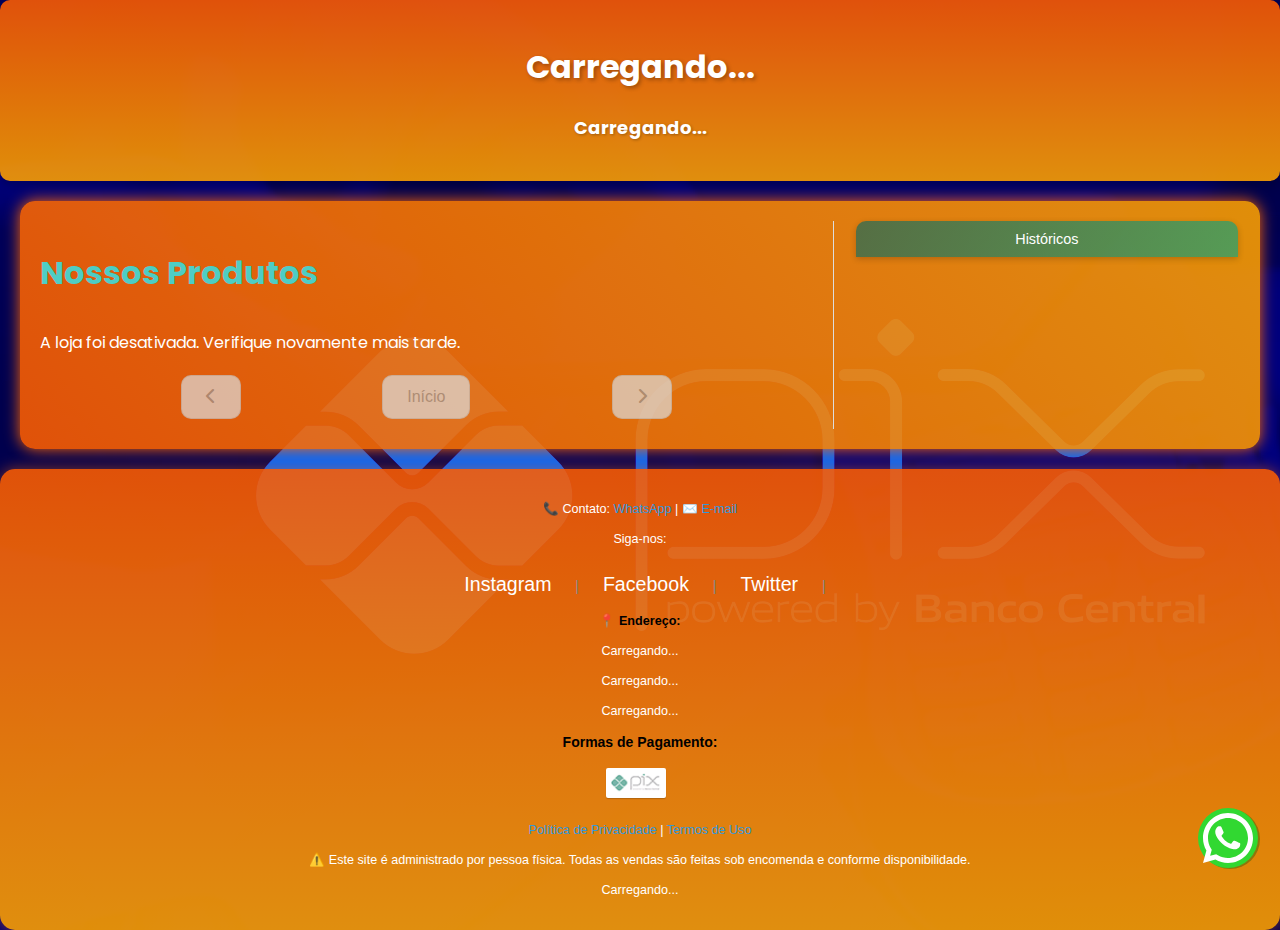
==== loja.html @ d0d1028d "Loja de TESTE(BETA)" ====
<!DOCTYPE html>
<html lang="pt-BR">

<head>
    <meta charset="UTF-8">
    <meta name="viewport" content="width=device-width, initial-scale=1.0">
    <meta property="og:site_name" content="MeuPix/Loja">
	<meta property="article:author" content="@DaviMaTaeus">
    <meta property="og:description" content="Compre produtos exclusivos na nossa loja online! Carrinho fácil, checkout rápido e histórico de pedidos. Pague com Pix!">
    <meta property="og:image" content="pagamentos.files/imagens/metaTag.png">
    <meta property="og:locale" content="pt_BR">
    <meta property="og:type" content="website">
    <meta name="theme-color" content="#ffa200e0">
    
    <link rel="icon" href="pagamentos.files/imagens/favicon.png" type="image/png">
    <link href="pagamentos.files/imagens/favicon.png" rel="shortcut icon" type="image/png">

    <title>Meu Pix - Loja online</title>
    <!-- Fontes -->
    <link rel="preconnect" href="https://fonts.googleapis.com">
    <link rel="preconnect" href="https://fonts.gstatic.com" crossorigin>
    <link href="https://fonts.googleapis.com/css2?family=Poppins:wght@300;400;500;600;700&display=swap" rel="stylesheet">
    <!-- Ícones -->
    <link rel="stylesheet" href="https://cdnjs.cloudflare.com/ajax/libs/font-awesome/6.0.0/css/all.min.css"
    integrity="sha512-9usAa10IRO0HhonpyAIVpjrylPvoDwiPUiKdWk5t3PyolY1cOd4DSE0Ga+ri4AuTroPR5aQvXU9xC6qOPnzFeg=="
    crossorigin="anonymous" referrerpolicy="no-referrer" />

    <style>
    /* Cores Globais */
    :root {
    --primary-color: #ff6b6b;
    --secondary-color: #4ecdc4;
    --text-color: #ffffff;
    --background-color: #f9f9f9;
    --light-gray: #ddd;
    --success-color: #2ecc71;
    --error-color: #e74c3c;
    --floating-cart-bg: linear-gradient(47deg, #ffa200e0, #ff5d00e0);
}

    /* Estilos Globais */
    body {
    background-image: url(pagamentos.files/imagens/capa-pix.png);
    font-family: 'Poppins', sans-serif;
    background-color: var(--background-color);
    color: var(--text-color);
    line-height: 1.6;
    margin: 0;
    padding: 0;
}


    /* Header Styles */
    header {
    text-align: center;
    background: linear-gradient(360deg, #ffa200e0, #ff5d00e0);
    padding: 20px;
    border-radius: 10px;
    box-shadow: 0px 4px 8px rgba(0, 0, 0, 0.2);
}

    header img {
    max-width: 200px;
    height: auto;
    border-radius: 10px;
}

    header h1 {
    font-family: 'Poppins', sans-serif;
    color: white;
    text-shadow: 2px 2px 4px rgba(0, 0, 0, 0.3);
}

    header p {
    font-size: 18px;
    color: #fff;
    font-weight: bold;
    text-shadow: 1px 1px 3px rgba(0, 0, 0, 0.3);
}

    /* Container Principal */
.container {
    max-width: 1200px;
    margin: 20px auto;
    padding: 20px;
    box-shadow: 0 0 15px #ff6700;
    background: linear-gradient(231deg, #ffa200e0, #ff5d00e0);
    border-radius: 15px;
    display: flex;
}

    /* Layout Desativado */
.desativado {
    margin: 20px auto;
    padding: 20px;
    box-shadow: 0 0 15px #ff0000;
    background: linear-gradient(231deg, #ff0000e0, #ff0000e0);
    border-radius: 15px;
    color: #fff;
    text-align: center;
}

    /* Seção de Produtos */
.products {
    flex: 2;
    padding-right: 20px;
    border-right: 1px solid var(--light-gray);
}

.products h2 {
    font-size: 2em;
    margin-bottom: 15px;
    color: var(--secondary-color);
}

    /* Lista de Produtos */
#productList {
    display: flex;
    flex-wrap: wrap;
    justify-content: flex-start;
}

    /* Item de Produto */
.product {
    width: calc(50% - 20px);
    border: 1px solid var(--light-gray);
    padding: 15px;
    margin-bottom: 20px;
    margin-right: 20px;
    text-align: center;
    position: relative;
    transition: transform 0.2s ease, box-shadow 0.2s ease;
    box-sizing: border-box;
    border-radius: 15px;
    box-shadow: 0 0 10px rgb(0 0 0);
    background: #ffffff5e;
}

.product:nth-child(2n) {
    margin-right: 0;
}

.product:hover {
    transform: translateY(-5px);
    box-shadow: 0 5px 15px rgba(0, 0, 0, 0.2);
}

.product img {
    max-width: 100%;
    height: auto;
    margin-bottom: 15px;
    border-radius: 8px;
    box-shadow: 0 2px 5px rgba(0, 0, 0, 0.1);
    transition: opacity 0.3s ease;
}

.product img:hover {
    opacity: 0.9;
}

.product h3 {
    font-size: 1.5em;
    margin-bottom: 8px;
    color: #3498db;
    transition: color 0.3s ease;
}

.product:hover h3 {
    color: darken(#3498db, 10%);
}

.product p {
    font-size: 1.2em;
    margin-bottom: 12px;
    color: #333;
}

    /* Badge de Desconto */
.discount-badge {
    position: absolute;
    top: 10px;
    left: 10px;
    background: linear-gradient(47deg, #ff0000, #4800ff);
    color: white;
    padding: 5px 10px;
    border-radius: 5px;
    font-size: 0.9em;
    z-index: 1;
}

.discount-carrossel {
    position: absolute;
    top: 10px;
    background: linear-gradient(47deg, #ff0000, #4800ff);
    color: white;
    padding: 5px 10px;
    border-radius: 5px;
    font-size: 0.9em;
    z-index: 1;
}

    /* Barra Lateral */
aside {
    flex: 1;
    padding-left: 20px;
}

 
.tab-button {
    flex: 1; /* Distribui o espaço igualmente entre os botões */
    background: linear-gradient(120deg, #206958b8, #05a582a1);
    border: none;
    padding: 10px 0; /* Reduz o preenchimento vertical */
    cursor: pointer;
    border-radius: 10px 10px 0 0;
    font-size: 0.9em; /* Reduz o tamanho da fonte */
    font-weight: 500;
    color: #fff;
    transition: all 0.3s ease;
    box-shadow: 0 2px 6px rgba(0, 0, 0, 0.2);
    position: relative;
    overflow: hidden;
    z-index: 2;
    text-align: center; /* Centraliza o texto */
    white-space: nowrap; /* Evita que o texto quebre a linha */
    overflow: hidden; /* Esconde o texto que ultrapassa as bordas */
    text-overflow: ellipsis; /* Adiciona "..." ao texto que ultrapassa */
    margin: 0 2px; /* Adiciona margem lateral para separação */
}

.tab-button::before {
    content: '';
    position: absolute;
    top: 0;
    left: -100%;
    width: 50%;
    height: 100%;
    background: linear-gradient(to right, rgba(255, 255, 255, 0), rgba(255, 255, 255, 0.3));
    transform: skewX(-45deg);
    transition: left 0.4s ease;
    z-index: 1;
}

.tab-button:hover::before {
    left: 150%;
}

.tab-button:hover {
    background: linear-gradient(120deg, #05a582a1, #206958b8);
    transform: translateY(-2px);
    box-shadow: 0 4px 8px rgba(0, 0, 0, 0.3);
}

.tab-button.active {
    background: linear-gradient(120deg, #206958, #05a581);
    color: #fff;
    box-shadow: 0 4px 10px rgba(0, 0, 0, 0.3);
    z-index: 3;
}

/* Estilo base para os botões */
button {
    padding: 12px 24px;
    font-size: 1em;
    border: none;
    border-radius: 8px;
    margin-bottom: 10px;
    cursor: pointer;
    transition: background-color 0.3s ease, color 0.3s ease, transform 0.2s ease;
    box-shadow: 0 2px 5px rgba(0, 0, 0, 0.2);
    outline: none;
}

/* Estilos para os botões primários */
.btnInicio {
    background-color: #3498db;
    /* Azul */
    color: #fff;
}

.btnInicio:hover {
    background-color: #2980b9;
    /* Azul mais escuro no hover */
    transform: translateY(-2px);
    /* Leve elevação no hover */
    box-shadow: 0 4px 8px rgba(0, 0, 0, 0.3);
    /* Sombra mais intensa no hover */
}

.button-group {
    display: flex;
    justify-content: space-around;
    margin-bottom: 20px;
    margin-top: 20px;
}

/* Estilo base para os botões */
button {
  border: none;
  border-radius: 10px;
  cursor: pointer;
  transition: all 0.3s ease; /* Transição para todos os atributos */
  box-shadow: 0 4px 10px rgba(0, 0, 0, 0.2); /* Sombra mais pronunciada */
  outline: none;
  font-weight: 500; /* Peso da fonte um pouco mais forte */
  position: relative; /* Necessário para efeitos de brilho */
  overflow: hidden; /* Esconde o brilho que ultrapassa as bordas */
}

/* Efeito de brilho (Opcional, mas adiciona um toque premium) */
button::before {
  content: '';
  position: absolute;
  top: 0;
  left: -100%;
  width: 50%;
  height: 100%;
  margin-bottom: 10px;
  background: linear-gradient(to right, rgba(255, 255, 255, 0), rgba(255, 255, 255, 0.4));
  transform: skewX(-45deg);
  transition: left 0.4s ease;
  z-index: 1;
}

button:hover::before {
  left: 150%;
}

/* Estilos para os botões primários */
.btnInicio {
  background: linear-gradient(120deg, #3498db, #2980b9); /* Gradiente azul */
  color: #fff;
}

.btnInicio:hover {
  background: linear-gradient(120deg, #2980b9, #3498db); /* Inverte o gradiente no hover */
  transform: translateY(-3px); /* Elevação um pouco maior */
  box-shadow: 0 6px 12px rgba(0, 0, 0, 0.3); /* Sombra mais intensa */
}

/* Estilos para os botões secundários */
.ButtonFinalizarCompra {
  background: linear-gradient(120deg, #2ecc71, #27ae60); /* Gradiente verde */
  color: #fff;
}

.ButtonFinalizarCompra:hover {
  background: linear-gradient(120deg, #27ae60, #2ecc71); /* Inverte o gradiente no hover */
  transform: translateY(-3px); /* Elevação um pouco maior */
  box-shadow: 0 6px 12px rgba(0, 0, 0, 0.3); /* Sombra mais intensa */
}

/* Estilos para os botões de ação close-button*/
.ButtonEsvaziarCarrinho {
  background: linear-gradient(120deg, #e74c3c, #c0392b); /* Gradiente vermelho */
  color: #fff;
}

.ButtonEsvaziarCarrinho:hover {
  background: linear-gradient(120deg, #c0392b, #e74c3c); /* Inverte o gradiente no hover */
  transform: translateY(-3px); /* Elevação um pouco maior */
  box-shadow: 0 6px 12px rgba(0, 0, 0, 0.3); /* Sombra mais intensa */
}

/* Estilos para os botões de texto */
.buy-now-button {
  background: linear-gradient(120deg, #2ecc71, #27ae60); /* Gradiente laranja */
  box-shadow: 0 0 15px #2ecc7052;
  color: #fff;
}
.add-to-cart-button {
  background: linear-gradient(120deg, #3498db, #2980b9); /* Gradiente laranja */
  box-shadow: 0 0 15px #3498db70;
  color: #fff;
}

.add-to-cart-button:hover {
  background: linear-gradient(120deg, #d35400, #f39c12); /* Inverte o gradiente no hover */
  transform: translateY(-3px); /* Elevação um pouco maior */
  box-shadow: 0 6px 12px rgba(0, 0, 0, 0.3); /* Sombra mais intensa */
}

.buy-now-button:hover {
  background: linear-gradient(120deg, #d35400, #f39c12); /* Inverte o gradiente no hover */
  transform: translateY(-3px); /* Elevação um pouco maior */
  box-shadow: 0 6px 12px rgba(0, 0, 0, 0.3); /* Sombra mais intensa */
}

/* Estilos para os botões desabilitados */
button:disabled {
  background: #ddd; /* Cinza claro */
  color: #999;
  cursor: not-allowed; /* Altera o cursor para indicar que não é clicável */
  box-shadow: none; /* Remove a sombra */
  transform: none; /* Remove a elevação */
  opacity: 0.7; /* Diminui a opacidade para indicar que está desabilitado */
}

/* Estilos para o botão de fechar no modal */
.close-button {
    background: linear-gradient(120deg, #e74c3c, #c0392b); /* Gradiente vermelho */
    color: #fff;
}

.close-button:hover { 
  background: linear-gradient(120deg, #e74c3c, #c0392b); /* Gradiente vermelho */
  transform: translateY(-3px); /* Elevação um pouco maior */
  box-shadow: 0 6px 12px rgba(0, 0, 0, 0.3); /* Sombra mais intensa */
}

/* Estilo adicional para os botões para dar um efeito 3D suave */
button {
  border: 1px solid rgba(0, 0, 0, 0.1);
  background-clip: padding-box; /* Evita que o gradiente se estenda sob a borda */
}

/* Sutil efeito de relevo no hover */
button:hover {
  border-color: rgba(0, 0, 0, 0.2);
}

.button-container {
  display: flex;
  flex-direction: column;
}

#orderHistoryList button {
  margin-top: 12px; 
  padding: 12px 20px; 
  border-radius: 10px; 
  font-size: 1em;
  font-weight: 500; 
  border: none; 
  background: linear-gradient(120deg, #7986cb, #3f51b5); 
  color: #fff; 
  cursor: pointer; 
  transition: all 0.3s ease; 
  box-shadow: 0 2px 6px rgba(0, 0, 0, 0.2); 
  position: relative; 
  overflow: hidden; 
}

#orderHistoryList button::before {
  content: '';
  position: absolute;
  top: 0;
  left: -100%;
  width: 50%;
  height: 100%;
  background: linear-gradient(to right, rgba(255, 255, 255, 0), rgba(255, 255, 255, 0.3));
  transform: skewX(-45deg);
  transition: left 0.4s ease;
  z-index: 1;
}

#orderHistoryList button:hover::before {
  left: 150%;
}

#orderHistoryList button:hover {
  transform: translateY(-2px); 
  box-shadow: 0 4px 8px rgba(0, 0, 0, 0.3); 
  background: linear-gradient(120deg, #3f51b5, #7986cb); 
}


#orderHistoryList button {
    margin-top: 10px;
    padding: 10px 15px;
    border-radius: 8px;
    font-size: 1em;
}

.pagination-buttons {
    display: flex;
    margin-top: 20px;
    justify-content: space-evenly;
}

.tabs {
    display: flex;
    margin-bottom: 20px;
}

.tab-content {
    display: none;
}

.tab-content.active {
    display: block;
}


#cartList {
    list-style: none;
    padding: 0;
}

.cart-item {
    display: flex;
    justify-content: space-between;
    align-items: center;
    padding: 10px;
    border-bottom: 1px solid #ddd;
}

.cart-item img {
    max-width: 50px;
    height: auto;
    margin-right: 10px;
}

.cart-item span {
    flex-grow: 1;
}

.cart-item .remove-button {
    background-color: #e74c3c;
    color: #fff;
    padding: 8px 12px;
    border: none;
    cursor: pointer;
    border-radius: 5px;
    transition: background-color 0.3s ease;
}

.cart-item .remove-button:hover {
    background-color: darken(#e74c3c, 10%);
}

#cartTotal {
    font-weight: bold;
    color: #2ecc71;
}


.form-group {
    margin-bottom: 15px;
}

.form-group label {
    display: block;
    margin-bottom: 5px;
    font-weight: 500;
}

.form-group input[type="text"],
.form-group input[type="email"],
.form-group input[type="tel"],
.form-group textarea,
.form-group select {
    width: 100%;
    padding: 10px;
    border: 1px solid #ddd;
    border-radius: 5px;
    font-size: 1em;
    box-sizing: border-box;
}

.form-group textarea {
    resize: vertical;
    min-height: 100px;
}

#orderHistoryList button {
    margin-top: 10px;
    padding: 10px 15px;
    border-radius: 8px;
    font-size: 1em;
}

.custom-select {
    margin-bottom: 12px;
    width: 100%;
    padding: 12px;
    font-size: 1em;
    border: 2px solid #ddd;
    border-radius: 8px;
    background-color: #fff;
    color: #333;
    appearance: none;
    -webkit-appearance: none;
    -moz-appearance: none;
    background-image:
    url('data:image/svg+xml;charset=US-ASCII,%3Csvg%20xmlns%3D%22http%3A%2F%2Fwww.w3.org%2F2000%2Fsvg%22%20viewBox%3D%220%200%2024%2024%22%3E%3Cpath%20fill%3D%22%23343a40%22%20d%3D%22M7%2C10l5%2C5l5%2C-5H7z%22%2F%3E%3C%2Fsvg%3E');
    background-repeat: no-repeat;
    background-position: right 12px top 50%;
    background-size: 18px;
    padding-right: 35px;
    transition: border-color 0.3s ease, box-shadow 0.3s ease;
}

.custom-select:focus {
    border-color: #3498db;
    outline: none;
    box-shadow: 0 0 8px rgba(52, 152, 219, 0.5);
}

.custom-select option {
    font-size: 1em;
    color: #333;
    background-color: #fff;
}

#orderHistoryList {
    list-style: none;
    padding: 0;
}

.order-details {
    padding: 9px;
    margin-bottom: 10px;
    border-radius: 12px;
    background-color: #ffab0096;
}

.order-details h3 {
    color: #2ecc71;
    margin-bottom: 10px;
}

.order-details p {
    margin-bottom: 8px;
}

.order-details h4 {
    margin-top: 15px;
    margin-bottom: 10px;
    color: #3498db;
}

.order-details ul {
    list-style: none;
    padding: 0;
}

.order-details li {
    padding: 8px 0;
    border-bottom: 1px dashed #ddd;
}

.order-details li:last-child {
    border-bottom: none;
}

.order-details img {
    margin-right: 8px;
    vertical-align: middle;
    border-radius: 50%;
}

.modal {
    display: none;
    position: fixed;
    top: 0;
    left: 0;
    width: 100%;
    height: 100%;
    background-color: rgba(0, 0, 0, 0.8);
    z-index: 1000; 
}

.modal-content {
    position: absolute; 
    top: 50%; 
    left: 50%; 
    padding: 20px;
    width: 80%;
    max-width: 600px;
    box-shadow: 0 4px 8px 0 rgba(0, 0, 0, 0.2), 0 6px 20px 0 rgba(0, 0, 0, 0.19);
    border-radius: 10px; 
}

@keyframes animatetop {
    from {
    top: -300px;
    opacity: 0
}

to {
    top: 50%;
    opacity: 1
}
}

#qrCode {
    text-align: center;
}


.modal.fullscreen .modal-content {
    width: 100%;
    max-width: none;
    height: 100%;
    border: none;
    border-radius: 0;
    box-shadow: none;
    top: 0;
    left: 0;
    transform: none;
    display: flex;
    flex-direction: column;
    justify-content: center;
    align-items: center;
    padding: 0; /* Remove o padding para tela cheia */
}

.modal.fullscreen .close-button {
    position: absolute;
    top: 20px;
    right: 20px;
    z-index: 1002; /* Garante que o botão fique visível em tela cheia */
}

.modal.fullscreen #qrCode {
    width: 100%; /* Garante que ocupe toda a largura do modal */
    height: 100%; /* Garante que ocupe toda a altura do modal */
    max-width: none; /* Remove restrições de largura */
    max-height: none; /* Remove restrições de altura */
}

.modal.fullscreen iframe {
    width: 100%; /* Garante que o iframe ocupe toda a largura */
    height: 100%; /* Garante que o iframe ocupe toda a altura */
    border: none;
}

    /* Notificações */
#notification-container {
    position: fixed;
    top: 20px;
    right: 20px;
    z-index: 1000;
    width: 300px;
}

.notification {
    background-color: #2ecc71;
    color: white;
    padding: 15px;
    margin-bottom: 10px;
    border-radius: 5px;
    box-shadow: 0 4px 8px rgba(0, 0, 0, 0.2);
    opacity: 0;
    transition: opacity 0.5s ease-in-out, transform 0.3s ease;
    transform: translateX(100%);
}

.notification.success {
    background-color: #2ecc71;
}

.notification.error {
    background-color: #e74c3c;
}

.notification.show {
    opacity: 1;
    transform: translateX(0);
}

    /* Carrinho Flutuante */
#floating-cart {
    position: fixed;
    bottom: 20px;
    left: 20px;
    color: #fff;
    display: flex;
    align-items: center;
    padding: 17px;
    font-size: 1.5em;
    background: var(--floating-cart-bg);
    border: none;
    border-radius: 31px;
    cursor: pointer;
    box-shadow: 0 0 15px #000000ba;
    z-index: 100;
    transition: transform 0.2s ease, box-shadow 0.2s ease;
}

#floating-cart:hover {
    background-color: darken(#3498db, 10%);
    transform: translateY(-2px);
    background: linear-gradient(47deg, #206958, #05a581, #206958);
}

#floating-cart .cart-icon {
    margin-right: 10px;
    font-size: 1.5em;
}

#floating-cart .cart-count {
    background-color: #e74c3c;
    color: white;
    border-radius: 50%;
    padding: 5px 15px;
    font-size: 0.8em;
    margin-left: 5px;
}

.mini-cart-button {
    display: none;
}

.rodape {
    background: linear-gradient(360deg, #ffa200e0, #ff5d00e0);
    box-shadow: 0 0 15px #ff670085;
    height: auto;
    font-size: 14px;
    font-family: helvetica;
    margin-top: 15px;
    border-radius: 15px;
    text-align: center;
    padding: 20px;
    color: #fff;
}

.rodape a {
    color: #3498db;
    text-decoration: none;
    transition: color 0.3s ease;
}

.rodape a:hover {
    color: #fff;
    text-decoration: underline;
}

.rodape p {
    margin: 10px 0;
    font-size: 0.9em;
}

.rodape strong {
    color: #000000;
}

.rodape .redes-sociais {
    margin-top: 20px;
}

.rodape .redes-sociais a {
    display: inline-block;
    margin: 0 15px;
    font-size: 1.4em;
    color: #fff;
    transition: transform 0.3s ease, color 0.3s ease;
}

.rodape .redes-sociais a:hover {
    transform: translateY(-3px);
    color: #e67e22;
    text-decoration: none;
}

.separador-redes-sociais {
    color: #7f8c8d;
    margin: 0 5px;
}

.pix-icon img {
    width: 50px;
    transition: transform 0.3s ease;
}

.pix-icon img:hover {
    transform: scale(1.1);
}

.rodape ul {
    list-style: none;
    padding: 0;
    display: flex;
    justify-content: center;
    gap: 10px;
}

    @media (max-width: 600px) {
.rodape {
    padding: 20px;
}

.rodape .redes-sociais a {
    margin: 0 10px;
    font-size: 1.2em;
}
}

.pix-icon {
    background-color: #fff;
    border-radius: .125rem;
    box-shadow: 0 1px 1px rgba(0, 0, 0, .2);
    box-sizing: border-box;
    height: 1.875rem;
    margin-bottom: .5rem;
    margin-right: .5rem;
    overflow: hidden;
    padding: .25rem;
    width: 3.75rem;
    display: inline-block;
}

    @media (max-width: 1246px) {
.container {
    flex-direction: column;
    padding: 10px;
}

.products {
    border-right: none;
    padding-right: 0;
    margin-bottom: 20px;
}

    aside {
    padding-left: 0;
}

    header h1 {
    font-size: 2em;
}

    header p {
    font-size: 1em;
}

.products h2 {
    font-size: 1.8em;
}

#productList {
    flex-direction: column;
}

.product {
    width: 100%;
    margin-right: 0;
}
}

.loja-fechada-mensagem {
    text-align: center;
    margin-bottom: 20px;
}

.not-alert {
    padding: 15px;
    border: 1px solid transparent;
    border-radius: 4px;
}

.not-alert-danger {
    color: #000000;
}

.not-alert p {
    margin: 0;
    font-size: 1em;
}

.not-alert table {
    width: 100%;
    margin-top: 10px;
    border-collapse: collapse;
}

.not-alert table thead th {
    background-color: #ffffff;
    color: #000000;
    padding: 8px;
    border: 1px solid #ebccd1;
}

.not-alert table tbody td {
    padding: 8px;
    border: 1px solid #ebccd1;
    text-align: left;
}

.not-alert table tbody tr:nth-child(even) {
    background-color: #f9f9f9;
}

.uk-margin-xsmall-right {
    margin-right: 5px;
}

#featuredProductsCarousel {
    position: relative;
    overflow: hidden;
    margin-bottom: 20px;
    border-radius: 15px;
    margin-right: 20px;
    border: 1px solid var(--light-gray);
    text-align: center;
    transition: transform 0.2s ease, box-shadow 0.2s ease;
    box-sizing: border-box;
    box-shadow: 0 0 10px rgb(0 0 0);
    background: #ffffff5e;
}

.carousel-slide {
    display: flex;
    transition: transform 0.5s ease-in-out;
    align-items: baseline;
    justify-content: space-evenly;
    flex-wrap: nowrap;
}

.carousel-item {
    min-width: 100%;
    padding: 13px;
    box-sizing: border-box;
    text-align: center;
    align-content: space-around;
}

.carousel-item img {
    max-width: 80%;
    height: auto;
    margin-bottom: 10px;
    border-radius: 8px;
}

.carousel-nav {
    position: absolute;
    top: 50%;
    transform: translateY(-50%);
    width: 100%;
    display: flex;
    justify-content: space-between;
    padding: 0 10px;
    box-sizing: border-box;
}

.carousel-nav button {
    background: rgba(0, 0, 0, 0.5);
    color: #fff;
    border: none;
    padding: 8px 12px;
    cursor: pointer;
    border-radius: 5px;
    transition: background-color 0.3s ease;
}

.carousel-nav button:hover {
    background: rgba(0, 0, 0, 0.7);
}

.required:after {
    content: " *";
    color: red;
}

@media (max-width: 768px) {
.close-button {
    font-size: 24px;
    padding: 6px 10px;
}
}

.loja-aberta {
    color: green;
    font-size: 24px;
    font-weight: bold;
}

.loja-fechada {
    color: red;
    font-size: 24px;
    font-weight: bold;
}

    table {
    width: 50%;
    margin: 20px auto;
    border-collapse: collapse;
}

    th,
    td {
    border: 1px solid #000000;
    padding: 13px;
    color: #000000;
    font-weight: bold;
}
	
.whatswidget-widget-wrapper {
    font-family: "Helvetica Neue","Apple Color Emoji",Helvetica,Arial,sans-serif !important;
    font-size: 16px !important;
    position: fixed !important;
    bottom: 20px !important;
    right: 30px !important;
    z-index: 1001 !important
}

.whatswidget-conversation {
    background-color: #e4dcd4 !important;
    background-image: url('data:image/png !important;base64,iVBORw0KGgoAAAANSUhEUgAAAGUAAABlCAYAAABUfC3PAAAACXBIWXMAAA7EAAAOxAGVKw4bAAAAhHpUWHRSYXcgcHJvZmlsZSB0eXBlIGV4aWYAAAiZdY5dDoQwCITfOcUeYQqUluOYrCbewOM7tW6MD/slwPAbZD32TT6DAojX1iMjQDw9daHomBhQFGVE+skdrVApxXfmYjpFZG/wZ9DxpiJ6bM1pXDHV1YJmV5M3BOOFfA5E/X3zp34jJ5txK0wLhZMZAAABd2lUWHRYTUw6Y29tLmFkb2JlLnhtcAABAFVURi04AFhNTDpjb20uYWRvYmUueG1wAEiJ7ZaxTsMwFEX3foVl5thJKEOsuB1aUBkKCJBaxjR5Taw2TpQYYvprDHwSv4DdVi2qyojEYE+27/U99vPy4qGuk3QFCi0gF5Ljr49PjETG8exq6k/rERRismngaXP3nG5WaZTh4aAXa6bLugSVIF2uZcs0x0lWLYCZud2mGG0tasXxfPqARlUDqE/6xPeutXgL8aCH4iZbssfxzT7CrDgulKoZpV3Xke6SVE1OgyiKqB/SMPSMw2vfpUq0J9sLG7HLGEObNqJWopLIrpNF9ao4xkZH+3DQ4pguW7K9LEmrklqFBsSnP+1KLH+xW+Vot4fZg9Cwno9FCbI1V+A48IMT9eWMapPYbZnkMBOZKs4JExB5oU6U+0aAqYHahWFqK0n3pTQ/Qw9fM9g+6K+HgziIgziIgziIg/wrSC8+NHcgTUfXmdbtG8Nkm7OA2X6LAAATK0lEQVR4nO1d25bjOI4MgKSy5/+/bR/3cf+hLJLAPoCgaFu2JaeU6dptnFNTPVlpWSJIXAIBiP7nv/9L8a98lPBv38C/ci/xt2/g/5qICGoVqAoUAAEAEQIzmBlE9PIaEQBUFaUUiAhU7VIhMEIIYP73MG0VEUHOpa+lCxEhhICUIkIILxUTRQSlVtRSoAoQAQqFFoGoIsX4r2I2iIjgcrlARMGB8fU1gYigqqhVUGpBzhmqipTS02vFWivmeQYTI8YA5gBVQc4ZJWcQgJgSeMOx+/8qtvAVtQpCDJhSujJVzAIiIJeCXApCiGB+vJ6xioCIME0JIYT2Y7tg6RcJQP+33xMzrcvfIAIBm+z0mSIi8HWMMQ7raMLMSCmZ4sT8DfB4PSNUV51QjBEiipzLsgi/JKoKVYWIQETb/SiICMy8yU6fen/tf0IIDy2K36vq8jyP7rlFXw8e6Beec1l8U4CIQFTa7RCIlpNRRaClYEoJMcbfU8xycF8IbVrTqABqLUh6HR3XWiG12oOe/LBdCarQHgGi7yo3UUQMZuqLTyIopaDUCmJGbGajnyy7QA9N3RocrTxfIhnu/VbsngR4ckJcYuCAWgrmeUZskZaIopQMEUVK8VQnX6ugVgsjq0hfPOaAEPlpfC/NjpdSUUtFYIYCkGa7pdoiKRTUwnx/xiMVw+0ecylgEYSmGP8Oj8BEbHvQi++PIYTuP0qpIJa+y7g9xFlmQUQwzxdUEcQQkG6iltu/b2Wx0xk5C6pUO2kAePA3AEFUuuJTjC/D0j3ieUhgRikFKnK1brVaNEtESCm+tGAxBAbxF2opzWQJiAkpphYin5OjdN+hauF4SggPdpD/rjaPquq70xY+xtSTNWrOlm9OmCqDMEaUz8PSvWILnlriqMil9MVXBYgJMUSE8HqTR8B2Fd2EcmfY3luRZl8Dh+4PgMUnjH+ulaJgDogxIISAaUrdnrsy/DrtYcBAM812osz0HWfGPBwmIpS2ud2bERNS2JbNAwP29RNKuBVueYZicY6OHdXaTm5THFOzxe0TpRYA2h803ChVVFFLBYAOGdnvcVNyvQoajpIOTd1ax/asW+RHAclx15sjrhBRxGYhO3ZUS0MYYo+4/KEMp1OgnQyHhkYppZpth0VzVQImLAtGbN/vDvlo+a6iY875UKfncm9+WkjY/81sre/irqxqpiWmiBBGn2C7X8TOFXNb4JXnr9UUm2JEBZliqnTTxi1i0w/FyONZCjEsqF4ngApwsDDXAowl5HVFgVo+wWSfVYuoPCiw0HbxJ6vfD/TfQwMFPcPzfEc0fwupGD/73ZNxex+H7xUvAzg845A1tR0KXPuv8e8QGCIW75dc7BT00DZ2HzD+WZMYAkQEfy4XQLXjUQtA6KdPnsIdj8RyjtpN5xJ6718rQ5dnix7btU5RSs4ZCsPPQlxC1Fdi4W28UpT/2ZPwhWA+pFbp/3/8fg8cXmFQa8/mfk9UwEQtpLdTHeM+DM6ulaGwnJDazw5VyujEU0qYprR7F4Zwb5ZG3zTKo9PivuORZTYlB6jaImzNxXzD1ZbLETOoVguBRa984BaptSKXgilNSMlUcbnMxyulVjGfcQCUMTr/6rhS04v5ptB9095v4sCQDn1sv59S6lXNRGPCPF8scHjDR1G7Fy+IHW6+HGf6LrbkgUJukIUleeiL76cml4yczWfEHRVSajXzWmpHoHfcXQ8W7G/0YGKvTohtQ+WcIc3UllJOyFP6jb2nlK6QXCBiKLVHbI5Ya0OT/QRZToLNpeuOmWFBpbdsom72xMq7QbmfZmLaDaYHZqQYkRvEZQo+I3kkQGUJQffKGLmlVidZXegGpFYR5HlGyQUqimlKmxUDGNSzRykxRtvZ8wwJEbUaavAOl8ErkhaiG0KejjZfFtUwsr5nX23Xm0n5mr5eRjNuhmiamgMuqHVbzcTvte/0jZ9JyaJDD4ktMHm/+mmKDlBloBXxDlUKM4ODQmfd5UCBJb/x3OZWIZ6IjmVg910hhJ7t51L6jt5yv9LAya15hi+iCENVdofrj655VYp/[base64]/Jln8WR4lpsqZm6FpNrwq8Em9xrNaxlt+TtK6cU3YCB3fL9Gc55SquwyC21pVv/ltjykjvuvie4LxokAJu6BwtYSsWf3peSOXluIe0/G2yurShm5V3bjtDnku0rM6r7d5zmDi9fhnUbrztihF6xEPk8V9ux+RaD8nLk4SikFl3nupWyFJb3IltnH+L5iHiol59wKSkZs2BP2mRkiCLZFNeORv03mmBlhYGsaRmTQy+1GWcwdbaZFEZkfu90Qz8RNM4Be1xGxzSCiqFIRNyp3TVYdvcPTzhapYgWrrTdtu4/6rt7yOc873Cz4Z5gZU0pWW4c2rMqSuBGF9u4BwMzR3g2EHdiVVAvNY0O0uRXtrOwA6DejuYc+ZYHL33OCxAxuJnDrKUsxImdrGXAY3E2nK6xd3QDKm+SyNDI6h31BpZ0+YKs3IrLfVNGrT4hqD1i+I6tKuc2IA+/nfzERZMdJscWPPVGc53zlNB9FNYYWL70fcYo9JN8qZi6xmZ7bGZE1I88zKoeOSDDTOY6e2ZpeHGy7JbZtEV/EWuvmaIiZzH9ooxCZVRmoQHZCXMkejHSFhIi4E4NyHlgYytWv79MSXGkkD4eUFIoQToq+Op7DDCjuTMXWGydiiJRd0VBsDMe5Ib+llMYsdJIdNWhEG2ulgsn8zgjPbBH3Q1KlF622SggBX19fKNWIHSDCV5gO4Sk/9Ck9kXvz+u7szTnv80nMjGmawMESRFGBFK88GhRjXQXUggDrQNtTa3f6qqoipvdI38yMRNRP7jsV0DU5lfnkkY02mtGenegPLC0R9VYCL5laKLtQlNZkjf7q/DEvbgUO3+rrPCKDv5XT6WgeNYnqbqDNI68tNnoMJrRFQeqNRypX/+2csKkFEp/WaHv6SeHG3VWRU/omR/ShE/+GiI/YilnEjBQWpr7f39G7/Ag5XSnWs/FeJXKUkfp6a4K64zMkHiF4FY+aUq75Y58sqvpT5qtsBiddeW6C4H6gK8R5xctpMH7wcgrOaqM7W6SVw8939L0O7rXwdVL2NRncsCUdzJJTOv1PbAnt7c7/2xTh4vDSPB9MxlsTIiDEgFoq/lwuHS8CMDSfujNui0+t9aEt/lKnuK9Z/KYSPLQ+YnxKzhm5FMQYfkIphBStz8+agYwA4Zn5YqZwZfe50UK38pDfkR4MvKHYI8enjF0KMfyAUoCFYF0777a1RQz9Itwy+Z/a+R6ledi9R3wRjxyf4ozLWg8meD//Ulo91r9hhqwreUYp1YbbTNMuxYxjP44Yn7Jcx9pAfrSX6RMiIkehnbL0DrzicM+R41PGiPFDG8xeyzudVEtDU4aKVVQXoHPHdy/fvP4L38ALY4x/r1IsxG7U0fjaH6kqSq1Gi+0Th7ZBOLfCRCg4b3zKX6wUZ+YLKBucY+H2/[base64]/012Vylf3sOc6W4iOq+ZrzHb34Exj24JjQgabhEbwK6szFr8rfj0FUEsFEyFMAYGuH895v2/HrAfIFqLjnVL8Q5d57vWQEKwf/lnHr8Jmosx5Rh3IDD5fJefcbua9hO2VhBDwRYQLZsu2c8Y0TVe/00eAQFo/5c/PnnSiY0oRCuqY17j575TipkdbxiqqkDyjlIUFeHvcnObjxayUkrFSBjzL297OFCJCDAE5l17Xv/1Op5jO84xpmjZ1fB0tr4iOd45+UYhNqvPopndTqSKp9pCvwxatgSfFtMo8N9R3/5SHvcJsTJeRu9g5xrBBOzGaKc3FwuSfnNa6heh4t00sfCTEFDqPammjzp0nBaAjv/NlBgiYUnriyKmPy3iHRLFVrPkIg2PX3tpNWJDpmGKHW76+vt+3uFW2EB3vzZdazB/4OsxzhJfbMBv3Od4xM02T1U0ePJihDk0VJzZNuX32KXhzzpDWNkFE0Fyag/X5LNa+103uyTX8LUTHVUc/subHi40Fq8s8tz5Ea3fbVNTZ2mL1pkiDU6wVG9aUqrL0Q4IgLH34Zy9TazUWZ0o/MkL+FdHx3ssN5JA18UlDc26Zc+BDc493xfojWw8km0+ppSJN6Y6SuuRRBUpGGPTZxp8wQv6t0MPqCYbOprh3UtH70yieiS+0BR8VBMY0pVUUwW14jHGYi2wn7BNkt1KW5ktFCnFfG5kuielaE1K3t+/WzIfClc8efmRSe04QQ29f+BRe2L1Smt1/FLr6NFSLGvaFkgrt8+mNQnSjlMZm3DtWY6El1X4C9uBsa1Sl35Q7pRAaU/7BaAznb1kSuf1BeudTq/6N0A3B/KxW7TnSP/987VMM0IZOR6tlfNAi75V7pTAB8qQjuo3NmDgtIe4G6bUOYpthf1WMsuOpqhYxiTz8/jUhspaIOMyZ/GR5RW26U0pgRtXaEdbbi0nPjNeZjg9vpBHWUkp9J6/dVBWB5v3BgJmgXR/5FdlCbbp6DGr8KzwYjeEDa/bOiF9uBC9fFtaBuQ/f7e+IU5v+/Ln0PG9N7vZWaCdgrYG0sxl3LlhpmFncEj57gLHrGz5fRmpTldoZoWtypxRrHzAIoLMZm+yd5qCKzoqk1vv+ygGb4hVHvhzgSBmJ6Hs+s4fatKqUwDZBuw7vK/Rb2GPpVWVAYl8PVO5vdmgwzyeKESVspOKW6UfvUJsetmwvdYnacSP0dzJsuPlG7a+lIA1zd5/efBvQeXRl8kj5CWrTQ6WEEHvNgdoojj6O/EUDkKrasM1+A69N0agU/oXC01b5CWrTwz56Nze1VpSceynYmoDW2+X85mzkko10jfF1Zt1HlUubH/nLrwh8Jj9BbXr4r0RtsihTf6eUAn1y3W10NhbC5mxFr9QG3bykkzYn6Pb2t7LxrU7cqU0xxY6ATG2M/IhyxNh+r5WgdeM8/KfDDRYGeUbOdgx9IEwptdcpxqqkansTRCOlvVLIPM+dof5bNXPAp7kakjAClGtyNrXp6Qr4aQEBZVh08/QVpdjggVKWofw2ASI+PSF+qkqtKE3ZaXqtxLXrOGj6rrmz10QZdO+lwFIVUaQ/xyM5i9r0clv6vC0CIZfcXwDGiA1+lx4aRjT4hKl39o7ii+hvnfYy7SuY/VZUtTeqemvbO0N9AHsnpJvm0HZxlTZFHEAI09PPn0Ft2mQrun8hYFbY1J/A/dj6q/RqrfhzMXT5tqFmrKP41B9/u8JemN59kDTmpYi9J3La2ZEFtCl3VfCf//wzNMgG/PlzsRetPddJX58jqU2bDbjTiYxUwcu4vhA7QlvqQnZ2XGfJbKgPuYkprCpui3jsT0RI0zQMT5A2b2v79TpCQUvPIYA+37iz6Ddc70hq02aluMmw92qFvgALedocZG0EPq+duBChdfsuRax3RUXAYRl0owBKXt4FuVXHnZYLtAKZ3agDr0TbpxIdSW3aFeqISI/FFzhk8QPvNuHsFaM26QIBtfI00/5OAaf7lBYBElF7PyTtenPQkdSmzUrxNmvwEkMQ/XwZ1UP1ec4o5dLeGFTBIfSR63skhICvaTL0tr2s03hsafMGO5ratEkpyxACvRrcfEQvxl7xHCElbaaBwJE3wzmPrgcspQkDZcMmUPQMatPuTI2w2OHfEm9Aiuovd/7e5rjl9+6RM6hN+5XSaZa/i039xildkzOoTXHvGEEMi3E2g/7T5SxqE/[base64]/i0+xTqdDSK6/LlAxd5zzB90/6qK6DyvLTvEWuwKSmkz4tvrvz9hd20VbyF3vxFC+Cjin5UBWn/8M3GsRtHajBuUICrg8LvMk2WCg/Zi17PE8tPaHkZx6xOf9Sr25KhaxayPsQVdzQX+LXF4fJ5zhzpSirvfDvEJcplnKyeHgP8FbJ3FbCth4+oAAAAASUVORK5CYII=') !important;
    background-repeat: repeat !important;
    box-shadow: rgba(0, 0, 0, 0.16) 0px 5px 40px !important;
    width: 250px !important;
    height: 300px !important;
    border-radius: 10px !important;
    transition-duration: 0.5s !important;
    margin-bottom: 80px !important
}

.whatswidget-conversation-header {
    background-color: #31d831c2 !important;
    padding: 10px !important;
    padding-left: 25px !important;
    box-shadow: 0px 1px #00000029 !important;
    font-weight: 600 !important;
    border-top-left-radius: 10px !important;
    border-top-right-radius: 10px !important
}

.whatswidget-conversation-message {
    line-height: 1.2em !important;
    background-color: rgba(0, 0, 0, 0.274) !important;
    padding: 10px !important;
    margin: 10px !important;
    margin-left: 15px !important;
    border-radius: 5px !important
}

.whatswidget-conversation-message-outer {
    background-color: #31d831c2  !important;
    padding: 10px !important;
    margin: 10px !important;
    margin-left: 0px !important;
    border-radius: 5px !important;
    box-shadow: rgba(0, 0, 0, 0.342) 0px 2.5px 10px !important;
    cursor: pointer !important;
    animation: nudge 2s linear infinite !important;
    margin-bottom: 70px !important
}

.whatswidget-text-header-outer {
    font-weight: bold !important;
    font-size: 90% !important
}

.whatswidget-text-message-outer {
    font-size: 90% !important
}

.whatswidget-conversation-cta {
    border-radius: 25px !important;
    width: 175px !important;
    font-size: 110% !important;
    padding: 10px !important;
    margin: 0 auto !important;
    text-align: center !important;
    background-color: #23b123 !important;
    color: white !important;
    font-weight: bold !important;
    box-shadow: rgba(0, 0, 0, 0.16) 0px 2.5px 10px !important;
    transition: 1s !important;
    position: absolute !important;
    top: 62% !important;
    left: 10% !important
}

.whatswidget-conversation-cta:hover {
    transform: scale(1.1) !important;
    filter: brightness(1.3) !important
}

.whatswidget-cta {
    text-decoration: none !important;
    color: white !important
}

.whatswidget-cta-desktop {
    display: none !important
}

.whatswidget-cta-mobile {
    display: inherit !important
}

    @media (min-width: 48em) {
.whatswidget-cta-desktop {
    display:inherit !important
}

.whatswidget-cta-mobile {
    display: none !important
}
}

.whatswidget-button-wrapper {
    position: fixed !important;
    bottom: 32px !important;
    right: 22px !important
}

.whatswidget-button {
    position: relative !important;
    right: 0px !important;
    background-color: #31d831 !important;
    border-radius: 100% !important;
    width: 60px !important;
    height: 60px !important;
    box-shadow: 2px 1px #0d630d63 !important;
    transition: 1s !important
}

.whatswidget-icon {
    width: 42px !important;
    height: 42px !important;
    position: absolute !important;
    bottom: 10px !important;
    left: 10px !important;
}

.whatswidget-button:hover {
    filter: brightness(115%) !important;
    transform: rotate(15deg) scale(1.15) !important;
    cursor: pointer !important
}

    @keyframes nudge {
    20%,100% {
    transform: translate(0,0)
}

    0% {
    transform: translate(0,5px);
    transform: rotate(2deg)
}

    10% {
    transform: translate(0,-5px);
    transform: rotate(-2deg)
}
}	
    </style>
</head>

<body>
    <header>
    <div id="minhalogo"></div>
    <h1 id="NomeDaLoja">Carregando...</h1>
    <p id="descricao">Carregando...</p>
    <div id="statusLoja"></div>
    </header>

    <div class="tela-ativada">
    <div class="container">
    <div class="products" id="products">
    <h2>Nossos Produtos</h2>

    <div id="featuredProductsCarousel">
        <div class="carousel-slide"></div>
        <div class="carousel-nav">
        <button id="prevBtn"><i class="fas fa-chevron-left"></i></button>
        <button id="nextBtn"><i class="fas fa-chevron-right"></i></button>
        </div>
    </div>

    <div id="productList">
        <p id="loadingMessage">Carregando produtos...</p>
    </div>

    <p id="errorMessage" class="hidden" style="color: rgb(255, 255, 255);"></p>
    <div class="pagination-buttons">
        <button id="btnAnterior" onclick="previousPage()" disabled><i class="fas fa-chevron-left"></i></button>
        <button id="btnInicio" onclick="goToPage(1)" disabled>Início</button>
        <button id="btnProximo" onclick="nextPage()" disabled><i class="fas fa-chevron-right"></i></button>
    </div>
    </div>

    <aside id="cartSection">
    <div class="tabs">
        <button class="tab-button active" data-tab="cart">Meu Carrinho</button>
        <button class="tab-button" data-tab="checkout">Checkout</button>
        <button class="tab-button" data-tab="orderHistory">Históricos</button>
    </div>

    <div id="cart" class="tab-content active">
        <h2>Seu Carrinho</h2>
        <ul id="cartList"></ul>
        <p>Total: R$ <span id="cartTotal">0,00</span></p>
        <div class="button-group">
        <button class="ButtonFinalizarCompra" onclick="showTab('checkout')" id="proceedToCheckoutButton" disabled>Finalizar Compra</button>
        <button class="ButtonEsvaziarCarrinho" id="clearCartButton" onclick="clearCart()" disabled>Esvaziar Carrinho</button>
        </div>
    </div>

    <div id="checkout" class="tab-content">
        <h2>Detalhes da Entrega</h2>
        <form id="checkoutForm">
        <div class="form-group">
        <label for="name" class="required">Nome Completo</label>
        <input type="text" id="name" name="name" placeholder="Nome Completo" required>
        </div>

        <div class="form-group">
        <label for="email" class="required">Email</label>
        <input type="email" id="email" name="email" placeholder="Seu Email" required>
        </div>

        <div class="form-group">
        <label for="phone" class="required">Telefone</label>
        <input type="tel" id="phone" name="phone" placeholder="Seu Telefone" required>
        </div>

        <div class="form-group">
        <label for="deliveryOption" class="required">Opção de Entrega</label>
        <select id="deliveryOption" name="deliveryOption" class="custom-select" required
        onchange="toggleAddressFields()">
        <option value="">Retirar no Local</option>
        <option value="delivery">Entrega em Domicílio</option>
        </select>
        </div>

        <div id="addressFields" style="display:none;">
        <div class="form-group">
        <label for="postcode" class="required">CEP</label>
        <input type="text" id="postcode" name="postcode" placeholder="CEP">
        </div>

        <div class="form-group">
        <label for="address" class="required">Endereço</label>
        <input type="text" id="address" name="address" placeholder="Endereço Completo">
        </div>

        <div class="form-group">
        <label for="city" class="required">Cidade</label>
        <input type="text" id="city" name="city" placeholder="Cidade">
        </div>

        <div class="form-group">
        <label for="bairro" class="required">Bairro</label>
        <input type="text" id="bairro" name="bairro" placeholder="Bairro">
        </div>
        </div>

        <div class="form-group">
        <label for="additionalInfo">Informações Adicionais (opcional)</label>
        <textarea id="additionalInfo" name="additionalInfo"
        placeholder="Informações Adicionais (opcional)"></textarea>
        </div>
        <div id="carrinhocheckout">
        <h2>Produtos</h2>
        <ul id="cartListCheckout"></ul>
        <p>Total do pedido: R$ <span id="TotalcartCheckout">0,00</span></p>
        </div>
        <div class="button-group">
        <button class="btnInicio" type="button" onclick="generatePix()" id="generatePixButton">Gerar QR Code Pix</button>
        </div>
        </form>
    </div>

    <div id="orderHistory" class="tab-content">
        <h2>Histórico de Pedidos</h2>
        <ul id="orderHistoryList"></ul>
        <div class="button-group">
        <button class="ButtonEsvaziarCarrinho" id="clearHistoryButton" onclick="clearOrderHistory()">Apagar Histórico</button>
        </div>
    </div>
    </aside>
    </div>
    </div>

    <div id="myModal" class="modal">
    <div class="modal-content">
    <button class="close-button" onclick="closeModal()">Fechar</button>
    <div id="qrCode"></div>
    </div>
    </div>

    <footer class="rodape">
    <div>
    <p id="contatoParagrafo">📞 Contato: <a id="whatsappLink2" href="#" target="_blank">WhatsApp</a> | ✉️ <a
        id="emailLink" href="#">E-mail</a></p>

    <p id="sigaNosParagrafo">Siga-nos:</p>
    <div id="redesSociaisDiv" class="redes-sociais">
    <a id="instagramLink" href="#" target="_blank">Instagram</a><span class="separador-redes-sociais"
        id="instagramSeparator"> | </span>
    <a id="facebookLink" href="#" target="_blank">Facebook</a><span class="separador-redes-sociais"
        id="facebookSeparator"> | </span>
    <a id="twitterLink" href="#" target="_blank">Twitter</a><span class="separador-redes-sociais"
        id="twitterSeparator"> | </span>
    </div>

    <p><strong>📍 Endereço:</strong></p>
    <p id="Endereço1">Carregando...</p>
    <p id="Endereço2">Carregando...</p>
    <p id="meucep">Carregando...</p>

    <div>
    <div><strong>Formas de Pagamento:</strong></div>
    <ul style="list-style: none; padding: 0; display: flex; justify-content: center; gap: 10px;">
        <li class="pix-icon"><img src="pagamentos.files/imagens/pix-icon.png" alt="Pix"></li>
    </ul>
    </div>

    <p id="privacidadeTermosParagrafo">
    <a id="politicaPrivacidadeLink" href="#" target="_blank">Política de Privacidade</a>
    <span id="privacidadeTermosSeparator"> | </span>
    <a id="termosUsoLink" href="#" target="_blank">Termos de Uso</a>
    </p>

    <p>⚠️ Este site é administrado por pessoa física. Todas as vendas são feitas sob encomenda e conforme
    disponibilidade.</p>

    <p id="nomedalojarodape">Carregando...</p>
    </div>
    </footer>

    <div id="notification-container"></div>

    <div id="floating-cart" onclick="showTab('cart')">
    <i class="fas fa-shopping-cart cart-icon"></i>
    <span class="cart-count" id="floatingCartCount">0</span>
    </div>

    <div id="whatswidget-pre-wrapper" class="">
        <div id="whatswidget-widget-wrapper" class="whatswidget-widget-wrapper" style="all:revert;">
        <div id="whatswidget-conversation" class="whatswidget-conversation" style="display: none; opacity: 0;">
        <div class="whatswidget-conversation-header" style="all:revert;">
            <div id="whatswidget-conversation-title" class="whatswidget-conversation-title" style="all:revert;"><span id="nome1">Davi Silva</span></div>
        </div>
        <div id="whatswidget-conversation-message" class="whatswidget-conversation-message " style="all:revert;">Qualquer dúvida estou a disposição.</div>
        <div class="whatswidget-conversation-cta" style="all:revert; cursor: pointer;">
            <a style="all:revert;" id="whatswidget-phone-desktop" onclick="AbrirWhatsapp();" class="whatswidget-cta whatswidget-cta-desktop">Enviar mensagem</a>
            <a id="whatswidget-phone-mobile" onclick="AbrirWhatsapp();" class="whatswidget-cta whatswidget-cta-mobile" style="all:revert;">Enviar mensagem</a>
        </div>
        </div>
        
        <div class="whatswidget-button-wrapper" style="all:revert;">
        <div class="whatswidget-button" id="whatswidget-button" style="all:revert;">
            <div style="margin:0 auto;width:38.5px;all:revert;">
              <svg xmlns="http://www.w3.org/2000/svg" viewBox="0 0 24 24" fill="rgba(255,255,255,1)"><path d="M7.25361 18.4944L7.97834 18.917C9.18909 19.623 10.5651 20 12.001 20C16.4193 20 20.001 16.4183 20.001 12C20.001 7.58172 16.4193 4 12.001 4C7.5827 4 4.00098 7.58172 4.00098 12C4.00098 13.4363 4.37821 14.8128 5.08466 16.0238L5.50704 16.7478L4.85355 19.1494L7.25361 18.4944ZM2.00516 22L3.35712 17.0315C2.49494 15.5536 2.00098 13.8345 2.00098 12C2.00098 6.47715 6.47813 2 12.001 2C17.5238 2 22.001 6.47715 22.001 12C22.001 17.5228 17.5238 22 12.001 22C10.1671 22 8.44851 21.5064 6.97086 20.6447L2.00516 22ZM8.39232 7.30833C8.5262 7.29892 8.66053 7.29748 8.79459 7.30402C8.84875 7.30758 8.90265 7.31384 8.95659 7.32007C9.11585 7.33846 9.29098 7.43545 9.34986 7.56894C9.64818 8.24536 9.93764 8.92565 10.2182 9.60963C10.2801 9.76062 10.2428 9.95633 10.125 10.1457C10.0652 10.2428 9.97128 10.379 9.86248 10.5183C9.74939 10.663 9.50599 10.9291 9.50599 10.9291C9.50599 10.9291 9.40738 11.0473 9.44455 11.1944C9.45903 11.25 9.50521 11.331 9.54708 11.3991C9.57027 11.4368 9.5918 11.4705 9.60577 11.4938C9.86169 11.9211 10.2057 12.3543 10.6259 12.7616C10.7463 12.8783 10.8631 12.9974 10.9887 13.108C11.457 13.5209 11.9868 13.8583 12.559 14.1082L12.5641 14.1105C12.6486 14.1469 12.692 14.1668 12.8157 14.2193C12.8781 14.2457 12.9419 14.2685 13.0074 14.2858C13.0311 14.292 13.0554 14.2955 13.0798 14.2972C13.2415 14.3069 13.335 14.2032 13.3749 14.1555C14.0984 13.279 14.1646 13.2218 14.1696 13.2222V13.2238C14.2647 13.1236 14.4142 13.0888 14.5476 13.097C14.6085 13.1007 14.6691 13.1124 14.7245 13.1377C15.2563 13.3803 16.1258 13.7587 16.1258 13.7587L16.7073 14.0201C16.8047 14.0671 16.8936 14.1778 16.8979 14.2854C16.9005 14.3523 16.9077 14.4603 16.8838 14.6579C16.8525 14.9166 16.7738 15.2281 16.6956 15.3913C16.6406 15.5058 16.5694 15.6074 16.4866 15.6934C16.3743 15.81 16.2909 15.8808 16.1559 15.9814C16.0737 16.0426 16.0311 16.0714 16.0311 16.0714C15.8922 16.159 15.8139 16.2028 15.6484 16.2909C15.391 16.428 15.1066 16.5068 14.8153 16.5218C14.6296 16.5313 14.4444 16.5447 14.2589 16.5347C14.2507 16.5342 13.6907 16.4482 13.6907 16.4482C12.2688 16.0742 10.9538 15.3736 9.85034 14.402C9.62473 14.2034 9.4155 13.9885 9.20194 13.7759C8.31288 12.8908 7.63982 11.9364 7.23169 11.0336C7.03043 10.5884 6.90299 10.1116 6.90098 9.62098C6.89729 9.01405 7.09599 8.4232 7.46569 7.94186C7.53857 7.84697 7.60774 7.74855 7.72709 7.63586C7.85348 7.51651 7.93392 7.45244 8.02057 7.40811C8.13607 7.34902 8.26293 7.31742 8.39232 7.30833Z"></path></svg> 
            </div>
        </div>
        </div>
        </div>
        </div>

    <script>
    const Params = new URLSearchParams(window.location.search);
    const blog = Params.get('minhaloja') || '';
    let products = [];
    let cart = JSON.parse(localStorage.getItem(blog + 'cart')) || [];
    let orderHistory = JSON.parse(localStorage.getItem(blog)) || [];
    let carouselProducts = [];
    let MeuPix = '';
    let whatsapp = '';
    let horariosFuncionamento = '';
    let Endereço1 = '';
    let Endereço2 = '';
    let unidadefederativa = '';
    let cidade = '';
    let bairro = '';
    let emailEndereco = '';
    let instagramUsuario = '';
    let facebookPagina = '';
    let twitterUsuario = '';
    let politicaPrivacidadeURL = '';
    let termosUsoURL = '';

    let currentPage = 1;
    const productsPerPage = 10;

    document.addEventListener('DOMContentLoaded', function () {
    verificarStatusDaLoja();
    updateCartDisplay();
    updateOrderHistoryDisplay();
    updateMiniCartCount();
    updateFloatingCartCount();
    fetchProducts();
    updateFloatingCartAccessibilityLabel(); // Inicializa a label ARIA

    const tabButtons = document.querySelectorAll('.tab-button');
    tabButtons.forEach(button => {
    button.addEventListener('click', function () {
        const tabId = this.dataset.tab;
        showTab(tabId);
});
});
});

    function verificarStatusDaLoja() {
    const script = document.createElement('script');
    script.src = 'https://www.blogger.com/feeds/' + blog + '/pages/default?start-index=1&max-results=500&alt=json-in-script&callback=processarStatusDaLoja';
    document.body.appendChild(script);
}

    function processarStatusDaLoja(data) {
    let fechada = false;
    let manutencao = false;
    let ativahorario = false;

    if (data && data.feed && data.feed.entry && data.feed.entry.length > 0) {
    const entry = data.feed.entry[0];

    if (entry && entry.content && entry.content.$t) {
        const content = entry.content.$t;
        const nomedaloja = data.feed.title.$t;
        const descricao = data.feed.subtitle.$t;
        const lines = content.split('\n');

        const titulo = document.querySelector('title');
        document.getElementById('descricao').textContent = descricao;
        document.getElementById('NomeDaLoja').textContent = nomedaloja;
        
        titulo.textContent = "Meu Pix - Loja " + nomedaloja;
        document.getElementById('nomedalojarodape').textContent = '© 2025 ' + nomedaloja + ' - Todos os direitos reservados.';

        lines.forEach(line => {
        line = line.replace(/<[^>]*>/g, '').trim();
        if (line.startsWith('fechada')) {
        fechada = line.includes('ativado');
    } else if (line.startsWith('manutenção')) {
        manutencao = line.includes('ativado');
    } else if (line.startsWith('ativahorário')) {
        ativahorario = line.includes('ativado');
    } else if (line.startsWith('pix')) {
        Pix = line.split('pix =')[1].trim();
        MeuPix = Pix.replace(/&amp;/g, "&");
    } else if (line.startsWith('whatsapp')) {
        whatsapp = line.split('=')[1].trim();
    } else if (line.startsWith('nome')) {
        nome = line.split('=')[1].trim();
        document.getElementById('nome1').textContent = nome;
    } else if (line.startsWith('horários')) {
        horariosFuncionamento = line.split('horários =')[1].trim();
    } else if (line.startsWith('logo')) {
        logatipo = line.split('logo =')[1].trim();
        var imagemContainer = document.getElementById('minhalogo');
        var imagemElemento = document.createElement('img');
        imagemElemento.setAttribute('src', logatipo);
        imagemElemento.setAttribute('width', '200');
        imagemElemento.setAttribute('height', '200');
        imagemContainer.appendChild(imagemElemento);
    } else if (line.startsWith('Endereço1')) {
        Endereço1 = line.split('Endereço1 =')[1].trim();
        document.getElementById('Endereço1').textContent = '🏠 ' + Endereço1;
    } else if (line.startsWith('Endereço2')) {
        Endereço2 = line.split('Endereço2 =')[1].trim();
        document.getElementById('Endereço2').textContent = '🏙️ ' + Endereço2;
    } else if (line.startsWith('meucep')) {
        meucep = line.split('meucep =')[1].trim();
        document.getElementById('meucep').textContent = '📮 CEP: ' + meucep;
    } else if (line.startsWith('unidadefederativa')) {
        unidadefederativa = line.split('unidadefederativa =')[1].trim();
    } else if (line.startsWith('cidade')) {
        cidade = line.split('cidade =')[1].trim();
    } else if (line.startsWith('bairro')) {
        bairro = line.split('bairro =')[1].trim();
    } else if (line.startsWith('emailEndereco')) {
        emailEndereco = line.split('emailEndereco =')[1].trim();
    } else if (line.startsWith('instagramUsuario')) {
        instagramUsuario = line.split('instagramUsuario =')[1].trim();
    } else if (line.startsWith('facebookPagina')) {
        facebookPagina = line.split('facebookPagina =')[1].trim();
    } else if (line.startsWith('twitterUsuario')) {
        twitterUsuario = line.split('twitterUsuario =')[1].trim();
    } else if (line.startsWith('politicaPrivacidadeURL')) {
        politicaPrivacidadeURL = line.split('politicaPrivacidadeURL =')[1].trim();
    } else if (line.startsWith('termosUsoURL')) {
        termosUsoURL = line.split('termosUsoURL =')[1].trim();
    }

    });
        atualizarInterface(fechada, manutencao, ativahorario);

        // Elementos HTML
        const whatsappLink2 = document.getElementById("whatsappLink2");
        const emailLink = document.getElementById("emailLink");
        const instagramLink = document.getElementById("instagramLink");
        const facebookLink = document.getElementById("facebookLink");
        const twitterLink = document.getElementById("twitterLink");
        const politicaPrivacidadeLink = document.getElementById("politicaPrivacidadeLink");
        const termosUsoLink = document.getElementById("termosUsoLink");

        const contatoParagrafo = document.getElementById("contatoParagrafo");
        const sigaNosParagrafo = document.getElementById("sigaNosParagrafo");
        const redesSociaisDiv = document.getElementById("redesSociaisDiv");
        const instagramSeparator = document.getElementById("instagramSeparator");
        const facebookSeparator = document.getElementById("facebookSeparator");
        const twitterSeparator = document.getElementById("twitterSeparator");
        const privacidadeTermosParagrafo = document.getElementById("privacidadeTermosParagrafo");
        const privacidadeTermosSeparator = document.getElementById("privacidadeTermosSeparator");

        let contatoAdicionado = false;
        let redesSociaisAdicionadas = false;
        let privacidadeTermosAdicionados = false;

        // Função para verificar se uma string é vazia ou contém apenas espaços em branco
        function isEmpty(str) {
        return (!str || str.trim().length === 0);
    }

        // Função para remover o elemento e seu separador
        function removerRedeSocial(linkElement, separatorElement) {
        if (linkElement) {
        linkElement.parentNode.removeChild(linkElement);
    }
        if (separatorElement) {
        if (separatorElement.parentNode) { //verifica se o elemento pai existe
        separatorElement.parentNode.removeChild(separatorElement);
    }

    }
    }

        if (!isEmpty(whatsapp)) {
        whatsappLink2.href = `https://wa.me/${whatsapp}`;
        contatoAdicionado = true;
    } else {
        removerRedeSocial(whatsappLink2, null);
    }

        // Atualiza o link do E-mail, se o endereço for válido
        if (!isEmpty(emailEndereco)) {
        emailLink.href = `mailto:${emailEndereco}`;
        contatoAdicionado = true;
    } else {
        removerRedeSocial(emailLink, null);
    }

        //Remove o contato caso nenhum contato seja adicionado
        if (!contatoAdicionado) {
        removerRedeSocial(contatoParagrafo, null);
    }

        // Atualiza o link do Instagram, se o usuário for válido
        if (!isEmpty(instagramUsuario)) {
        instagramLink.href = `https://instagram.com/${instagramUsuario}`;
        redesSociaisAdicionadas = true;
    } else {
        removerRedeSocial(instagramLink, instagramSeparator);
    }

        // Atualiza o link do Facebook, se a página for válida
        if (!isEmpty(facebookPagina)) {
        facebookLink.href = `https://facebook.com/${facebookPagina}`;
        redesSociaisAdicionadas = true;
    } else {
        removerRedeSocial(facebookLink, facebookSeparator);
    }

        // Atualiza o link do Twitter, se o usuário for válido
        if (!isEmpty(twitterUsuario)) {
        twitterLink.href = `https://x.com/${twitterUsuario}`;
        redesSociaisAdicionadas = true;
    } else {
        removerRedeSocial(twitterLink, twitterSeparator);
    }

        //Remove o siga-nos caso nenhuma rede social seja adicionada
        if (!redesSociaisAdicionadas) {
        removerRedeSocial(sigaNosParagrafo, null);
        removerRedeSocial(redesSociaisDiv, null);
    }

        // Remove o parágrafo de termos de privacidade se não houver links
        if (!isEmpty(politicaPrivacidadeURL)) {
        politicaPrivacidadeLink.href = politicaPrivacidadeURL;
        privacidadeTermosAdicionados = true;
    } else {
        removerRedeSocial(politicaPrivacidadeLink, null);
    }

        if (!isEmpty(termosUsoURL)) {
        termosUsoLink.href = termosUsoURL;
        privacidadeTermosAdicionados = true;
    } else {
        removerRedeSocial(termosUsoLink, null);
    }


        if (isEmpty(termosUsoURL) || isEmpty(politicaPrivacidadeURL)) {
        if (privacidadeTermosSeparator) {
        if (privacidadeTermosSeparator.parentNode) {
        privacidadeTermosSeparator.parentNode.removeChild(
            privacidadeTermosSeparator) //Remove a separação
    }

    }
    }

        if (!privacidadeTermosAdicionados) {
        if (privacidadeTermosParagrafo) {
        removerRedeSocial(privacidadeTermosParagrafo, null);
    }
    }
}
}
}


    function atualizarInterface(fechada, manutencao, ativahorario) {
    const minecart = document.getElementById('floating-cart');
    const telaAtivada = document.querySelector('.products');
    const cartTabButton = document.querySelector('.tab-button[data-tab="cart"]');
    const checkoutTabButton = document.querySelector('.tab-button[data-tab="checkout"]');

    function desativarInterface() {
    if (minecart) minecart.style.display = 'none';
    if (cartTabButton) {
        cartTabButton.classList.add('disabled-tab');
        cartTabButton.disabled = true;
        cartTabButton.style.display = 'none';
        document.getElementById('cart').style.display = 'none';
}
    if (checkoutTabButton) {
        checkoutTabButton.classList.add('disabled-tab');
        checkoutTabButton.disabled = true;
        checkoutTabButton.style.display = 'none';
}
    const featuredProductsCarousel = document.getElementById('featuredProductsCarousel');
    if (featuredProductsCarousel) featuredProductsCarousel.style.display = 'none';
}

    if (fechada) {
    desativarInterface();
    telaAtivada.innerHTML = `
    <div class="desativado">
    <h1>Loja fechada</h1>
    <p>A loja está temporariamente fechada. Por favor, volte mais tarde!</p>
    </div>
    `;
} else if (manutencao) {
    desativarInterface();
    telaAtivada.innerHTML = `
    <div class="desativado">
    <h1>Loja em Manutenção</h1>
    <p>Estamos trabalhando para melhorar sua experiência de compra. Por favor, volte mais tarde!</p>
    </div>
    `;
} else if (ativahorario) {
    getStoreStatus();
} else {
    // Loja aberta
    if (document.querySelector('.desativado')) {
        telaAtivada.innerHTML = ''; // Limpa a mensagem "Loja fechada"
}
    if (minecart) minecart.style.display = 'flex'; // Exibe o carrinho flutuante
    //Reativa o carrinho caso a loja volte a estar disponível
    if (cartTabButton) {
        cartTabButton.classList.remove('disabled-tab');
        cartTabButton.disabled = false;
        cartTabButton.style.display = 'block';
        document.getElementById('cart').style.display = 'block';
}
    if (checkoutTabButton) {
        checkoutTabButton.classList.remove('disabled-tab');
        checkoutTabButton.disabled = false;
        checkoutTabButton.style.display = 'block';
}
    const featuredProductsCarousel = document.getElementById('featuredProductsCarousel');
    if (featuredProductsCarousel) featuredProductsCarousel.style.display = 'block';
}
}

    function fetchProducts() {
    const loadingMessage = document.getElementById('loadingMessage');
    const errorMessage = document.getElementById('errorMessage');
    const minecart = document.getElementById('floating-cart');

    const cartTabButton = document.querySelector('.tab-button[data-tab="cart"]'); // Seleciona o botão "Meu Carrinho"
    const checkoutTabButton = document.querySelector('.tab-button[data-tab="checkout"]');

    loadingMessage.style.display = 'block';
    errorMessage.classList.add('hidden');

    const script = document.createElement('script');
    script.src = 'https://www.blogger.com/feeds/' + blog + '/posts/default?start-index=1&max-results=500&alt=json-in-script&callback=processarProdutos';

    script.onerror = function () {
    loadingMessage.style.display = 'none';
    errorMessage.textContent = 'A loja foi desativada. Verifique novamente mais tarde.';

    // Desativa "Meu Carrinho" e "Checkout"
    if (cartTabButton) {
        cartTabButton.classList.add('disabled-tab');
        cartTabButton.disabled = true;
        cartTabButton.style.display = 'none';
        minecart.style.display = 'none';
        document.getElementById('cart').style.display = 'none';
}
    if (checkoutTabButton) {
        checkoutTabButton.classList.add('disabled-tab');
        checkoutTabButton.disabled = true;
        minecart.style.display = 'none';
        checkoutTabButton.style.display = 'none';
}
    if (featuredProductsCarousel) featuredProductsCarousel.style.display = 'none';

};

    document.body.appendChild(script);
}

    function processarProdutos(data) {
    const loadingMessage = document.getElementById('loadingMessage');
    const minecart = document.getElementById('floating-cart');

    try {
    products = data.feed.entry.map(entry => {
        const entryTitle = entry.title.$t; // Captura o título do post
        const content = entry.content.$t; // Captura o conteúdo do post
        let imageUrl = '';
        let price = 0;
        let sizes = [];
        let quantity = 0;
        let discount = 0;
        let isCarousel = false; // Variável para indicar se o produto deve ir para o carrossel

        //Verifica se há a label "carousel"
        if (entry.category && Array.isArray(entry.category)) {
        isCarousel = entry.category.some(cat => cat.term.toLowerCase() === 'carousel');

        entry.category.forEach(cat => {
        const term = cat.term;
        if (term.startsWith('R$')) {
        price = parseFloat(term.replace('R$ ', '').replace(',', '.'));
    } else if (term.toLowerCase().startsWith('tamanho/')) {
        sizes = term.substring('tamanho/'.length).split('/');
    } else if (term.toLowerCase().startsWith('quantidade/')) {
        quantity = parseInt(term.substring('quantidade/'.length));
    } else if (term.toLowerCase().startsWith('desconto/')) {
        discount = parseInt(term.substring('desconto/'.length));
    }
    });
    }

        const imgRegex = /<img.*?src="(.*?)"/;
        const imgMatch = content.match(imgRegex);
        if (imgMatch && imgMatch[1]) {
        imageUrl = imgMatch[1];
    }

        const discountedPrice = price * (1 - (discount / 100));

        const product = {
        name: entryTitle, // Usa o título do post
        price: discountedPrice,
        originalPrice: price,
        imageUrl: imageUrl,
        sizes: sizes,
        quantity: quantity,
        discount: discount,
        available: quantity > 0
    };

        if (isCarousel) {
        carouselProducts.push(product); // Adiciona ao array do carrossel
    }

        return product;
});

    displayProducts();
    initializeCarousel(); // Inicializa o carrossel após carregar os produtos

} catch (error) {}
}

    function displayProducts() {
    const productListElement = document.getElementById('productList');
    productListElement.innerHTML = '';

    const startIndex = (currentPage - 1) * productsPerPage;
    const endIndex = startIndex + productsPerPage;
    const currentProducts = products.slice(startIndex, endIndex);

    currentProducts.forEach(product => {
    if (!product.available) return;

    const productDiv = document.createElement('div');
    productDiv.classList.add('product');
    if (!product.available) {
        productDiv.classList.add('unavailable');
}

    let sizesHTML = '';
    let quantityHTML = '';
    let discountBadgeHTML = '';
    let sizeSelectId = `sizeSelect_${product.name}`;
    let quantitySelectId = `quantitySelect_${product.name}`;

    if (product.sizes && product.sizes.length > 0) {
        sizesHTML = `
        <label for="${sizeSelectId}">Tamanho:</label>
        <select id="${sizeSelectId}" class="custom-select">
        ${product.sizes.map(size => `<option value="${size}">${size}</option>`).join('')}
        </select>
        `;
}

    quantityHTML = `
        <label for="${quantitySelectId}">Quantidade:</label>
        <select id="${quantitySelectId}" class="custom-select">
         ${Array.from({ length: product.quantity }, (_, i) => i + 1).map(qty => `<option value="${qty}">${qty}</option>`).join('')}
        </select>
    `;

    if (product.discount > 0) {
        discountBadgeHTML = `<div class="discount-badge">-${product.discount}%</div>`;
}

    productDiv.innerHTML = `
        ${discountBadgeHTML}
        <img src="${product.imageUrl}" alt="${product.name}">
        <h3>${product.name}</h3>
        <p>${product.discount > 0 ? `De <strike>R$ ${product.originalPrice.toFixed(2)}</strike>
        Por` : ``} R$ ${product.price.toFixed(2)}</p>

        ${sizesHTML}
        ${quantityHTML}
       <button class="add-to-cart-button" onclick="addToCart('${product.name}', ${product.price}, '${product.imageUrl}', document.getElementById('${sizeSelectId}') ? document.getElementById('${sizeSelectId}').value : '', document.getElementById('${quantitySelectId}').value)">Adicionar ao Carrinho</button>
    `;
    productDiv.appendChild(createBuyNowButton(product)); // Adiciona o botão "Comprar Agora"
    productListElement.appendChild(productDiv);

    const spacer = document.createElement('div');
    spacer.style.marginBottom = '20px';
    productListElement.appendChild(spacer);
});

    updatePaginationButtons();
}

    // Função para criar o botão "Comprar Agora"
    function createBuyNowButton(product) {
    const button = document.createElement('button');
    button.classList.add('buy-now-button');
    button.textContent = 'Comprar Agora';
    button.onclick = () => buyNow(product); // Chama a função buyNow
    return button;
}

    // Função para lidar com a compra direta
function buyNow(product) {
    const selectedSize = document.getElementById(`sizeSelect_${product.name}`) ? document.getElementById(`sizeSelect_${product.name}`).value : '';
    const selectedQuantity = document.getElementById(`quantitySelect_${product.name}`) ? document.getElementById(`quantitySelect_${product.name}`).value : 1;

    // Validação do tamanho, se necessário
    if (product.sizes && Array.isArray(product.sizes) && product.sizes.length > 0) {
    const sizeSelect = document.getElementById(`sizeSelect_${product.name}`);
    const selectedSize = sizeSelect ? sizeSelect.value : "";

    if (selectedSize === "") {
    showNotification("Por favor, selecione um tamanho.", 'error');
    return;
}
}

    // Validação da quantidade
    if (!selectedQuantity) {
    showNotification("Por favor, selecione uma quantidade.", 'error');
    return;
}

    const existingItemIndex = cart.findIndex(item => item.name === product.name && item.selectedSize === selectedSize);

     // Verifica se o produto já existe no carrinho
     if (existingItemIndex > -1) {
     // O produto já existe no carrinho, então verifica se a quantidade é a mesma
     const existingItem = cart.find(item => item.name === product.name && item.selectedSize === selectedSize && item.quantity === parseInt(selectedQuantity));

     if (existingItem) {
    showNotification("Produto já adicionado no carrinho!", 'error');
  }
     else {
    // Se a quantidade for diferente, atualiza a quantidade
    cart[existingItemIndex].quantity  = parseInt(selectedQuantity);
    showNotification("Quantidade do produto atualizada!", 'success');
 }
 } else {
      // O produto não existe no carrinho, então adicione-o
       cart.push({
      name: product.name,
      price: product.price,
      quantity: parseInt(selectedQuantity),
      imageUrl: product.imageUrl,
      selectedSize: selectedSize
   });

       showNotification("Produto adicionado ao carrinho", 'success');
 }

    localStorage.setItem(blog + 'cart', JSON.stringify(cart));
    updateCartDisplay();
    updateMiniCartCount();
    updateFloatingCartCount();
    updateFloatingCartAccessibilityLabel();

    showTab('checkout');
}

function addToCart(name, price, imageUrl, selectedSize, selectedQuantity) {
    const product = products.find(p => p.name === name);
    if (!product) {
    showNotification("Produto não encontrado.", 'error');
    return;
}

    if (selectedSize === "" && product.sizes && product.sizes.length > 0) {
    showNotification("Por favor, selecione um tamanho.", 'error');
    return;
}

    if (!selectedQuantity) {
    showNotification("Por favor, selecione uma quantidade.", 'error');
    return;
}

    // Verifica se o produto já existe no carrinho com a MESMA quantidade
    const existingItemSameQuantity = cart.find(item => item.name === name && item.price === price && item.imageUrl === imageUrl && item.selectedSize === selectedSize && item.quantity === parseInt(selectedQuantity));
    const existingItemIndex = cart.findIndex(item => item.name === name && item.price === price && item.imageUrl === imageUrl && item.selectedSize === selectedSize);

    if (existingItemIndex > -1) {
    // O produto já existe no carrinho
    if (existingItemSameQuantity) {
    // Se a quantidade for a mesma, notifica o usuário
    showNotification("Produto já adicionado no carrinho!", 'error');
} else {
    // Se a quantidade for diferente, atualiza a quantidade
    cart[existingItemIndex].quantity = parseInt(selectedQuantity);
    showNotification("Quantidade do produto atualizada!", 'success');
}
} else {
    // O produto não existe no carrinho, então adicione-o
    cart.push({
    name,
    price,
    quantity: parseInt(selectedQuantity),
    imageUrl,
    selectedSize
});
    showNotification("Item adicionado ao carrinho!", 'success');
}

    localStorage.setItem(blog + 'cart', JSON.stringify(cart));
    updateCartDisplay();
    updateMiniCartCount();
    updateFloatingCartCount();
    updateFloatingCartAccessibilityLabel();
}

    function removeFromCart(index) {
    cart.splice(index, 1);
    localStorage.setItem(blog + 'cart', JSON.stringify(cart));
    updateCartDisplay();
    updateMiniCartCount();
    updateFloatingCartCount();
    updateFloatingCartAccessibilityLabel();
    showNotification("Item removido do carrinho!", 'success');
}

    function updateCartDisplay() {
  const cartList = document.getElementById('cartList');
  const cartTotalElement = document.getElementById('cartTotal');
  const cartListCheckout = document.getElementById('cartListCheckout');
  const TotalcartCheckout = document.getElementById('TotalcartCheckout');
  const proceedToCheckoutButton = document.getElementById('proceedToCheckoutButton');
  const clearCartButton = document.getElementById('clearCartButton');
  const carrinhoCheckoutDiv = document.getElementById('carrinhocheckout'); 
  const generatePixButton = document.getElementById('generatePixButton');
  // Limpa as listas
  cartList.innerHTML = '';
  cartListCheckout.innerHTML = '';

  let total = 0;

  // Adiciona cada item do carrinho
  cart.forEach((item, index) => {
    const subtotal = item.price * item.quantity;
    total += subtotal;

    // Cria o elemento <li> para cada item
    const li = document.createElement('li');
    li.classList.add('cart-item');
    li.innerHTML = `
      <img src="${item.imageUrl}" alt="${item.name}">
      <span>${item.name} ${item.selectedSize ? '(Tamanho: ' + item.selectedSize + ')' : ''} (Qtd: ${item.quantity}) - R$ ${subtotal.toFixed(2)}</span>
      <button class="remove-button" onclick="removeFromCart(${index})"><i class="fas fa-trash-alt"></i></i></button>
    `;

    const li1 = document.createElement('li');
    li1.classList.add('cart-item');
    li1.innerHTML = `
      <img src="${item.imageUrl}" alt="${item.name}">
      <span>${item.name} ${item.selectedSize ? '(Tamanho: ' + item.selectedSize + ')' : ''} (Qtd: ${item.quantity}) - R$ ${subtotal.toFixed(2)}</span>
    `;

    // Adiciona o item na lista do carrinho
    cartList.appendChild(li);
    cartListCheckout.appendChild(li1);
  });

  // Atualiza o total
  cartTotalElement.textContent = total.toFixed(2);
  TotalcartCheckout.textContent = total.toFixed(2);

  // Habilita ou desabilita os botões conforme o carrinho esteja vazio ou não
  const cartHasItems = cart.length > 0;
  proceedToCheckoutButton.disabled = !cartHasItems;
  clearCartButton.disabled = !cartHasItems;
  generatePixButton.disabled = !cartHasItems;

  // Mostra ou oculta a div do carrinho de checkout com base nos itens
  if (cartHasItems) {
    carrinhoCheckoutDiv.style.display = 'block'; // Mostra a div
  } else {
    carrinhoCheckoutDiv.style.display = 'none';  // Oculta a div
  }
}

function updateMiniCartCount() {
    const miniCartCount = document.getElementById('miniCartCount');
    if (miniCartCount) { // Check if the element exists
    let totalItems = 0;
    cart.forEach(item => {
        totalItems += item.quantity;
});
    miniCartCount.textContent = totalItems;
} else {}
}

function updateFloatingCartCount() {
    const floatingCartCount = document.getElementById('floatingCartCount');
    if (floatingCartCount) { // Check if the element exists
    let totalItems = 0;
    cart.forEach(item => {
        totalItems += item.quantity;
});
    floatingCartCount.textContent = totalItems;
} else {}

}

function updateFloatingCartAccessibilityLabel() {
    const floatingCart = document.getElementById('floating-cart');
    const cartCount = cart.reduce((sum, item) => sum + item.quantity,
    0); //Soma a quantidade total de itens
    floatingCart.setAttribute('aria-label',
    `Carrinho de Compras (itens: ${cartCount}). Clique para ver o carrinho.`);
}

async function generatePix() {
    const deliveryOption = document.getElementById('deliveryOption').value;

    // Validation for required fields based on delivery option
    let requiredFields = ['name', 'email', 'phone']; // Always required
    if (deliveryOption === 'delivery') {
    requiredFields = requiredFields.concat(['postcode', 'address', 'city', 'bairro']);
}

    const missingFields = requiredFields.filter(field => !document.getElementById(field).value);

    if (missingFields.length > 0) {
    showNotification(`Por favor, preencha os campos: ${missingFields.join(', ')}.`, 'error');
    return;
}

    // Validation for CEP if delivery option is selected
    if (deliveryOption === 'delivery') {
    const postcode = document.getElementById('postcode').value;
    if (!(await isCepValido(postcode))) {
        let errorMessage = "Apenas CEPs ";
        let restrictions = [];

        if (unidadefederativa) {
        restrictions.push("do cidade " + unidadefederativa);
    }
        if (cidade) {
        restrictions.push("da cidade " + cidade);
    }
        if (bairro) {
        restrictions.push("do bairro " + bairro);
    }
        errorMessage += restrictions.join(", ");
        errorMessage += " são aceitos!";
        showNotification(errorMessage, 'error');
        return;
}
}

    if (cart.length === 0) {
    showNotification("Carrinho de compra vazio!", 'error');
    return;
}

    try {
    const idPagamentos = generatePaymentId();
    const valor = cart.reduce((sum, item) => sum + (item.price * item.quantity), 0);
    const valorNumerico = valor.toFixed(2);
    const dataCompra = new Date().toLocaleDateString();
    const paramschaves = `${MeuPix}&valor=${valorNumerico}&txid=${idPagamentos}`;
    dadospix = `${btoa(paramschaves)}`;
    const pixUrl = `https://meupix.github.io/?codepix=${dadospix}`;

    const nomecliente = document.getElementById('name').value;
    const address = document.getElementById('address').value;
    const cidade = document.getElementById('city').value;
    const email = document.getElementById('email').value;
    const phone = document.getElementById('phone').value;
    const postcode = document.getElementById('postcode').value;
    const bairro = document.getElementById('bairro').value;
    const additionalInfo = document.getElementById('additionalInfo').value;

    const order = {
        id: idPagamentos,
        items: cart.map(item => ({
        name: item.name,
        price: item.price,
        quantity: item.quantity,
        imageUrl: item.imageUrl,
        selectedSize: item.selectedSize
    })),
        total: valorNumerico,
        pixUrl: pixUrl,
        timestamp: Date.now(),
        deliveryOption: deliveryOption, // Save the delivery option

        address: {
        name: nomecliente,
        address: address,
        city: cidade,
        bairro: bairro,
        postcode: postcode,
        email: email,
        phone: phone,
        additionalInfo: additionalInfo
    }
};

    orderHistory.push(order);
    localStorage.setItem(blog, JSON.stringify(orderHistory));

    // Tornar o modal fullscreen
    document.getElementById('myModal').classList.add('fullscreen');
    document.getElementById('qrCode').innerHTML = `<iframe src='${order.pixUrl}' style="width:100%; height:100%; border:none;"></iframe>`;

let whatsappMessage = `
  Novo pedido #${idPagamentos}

  Dados do Cliente:
  Nome: ${nomecliente}
  Email: ${email}
  Telefone: ${phone}
  Informações Adicionais: ${additionalInfo}

  ${deliveryOption === 'delivery' ? `Endereço: ${address}, ${cidade} - ${bairro}, ${postcode}` : 'Retirada no Local'}

  Itens do Pedido:
  ${cart.map(item => `${item.name} ${item.selectedSize ? '(Tamanho: ' + item.selectedSize + ')' : ''} (Qtd: ${item.quantity}) - R$ ${(item.price * item.quantity).toFixed(2)}`).join('\n  ')}

  Total: R$ ${valorNumerico}
  Data da Compra: ${dataCompra}
`;
    //Link Pix: ${pixUrl}

    whatsappMessage = encodeURIComponent(whatsappMessage);
    const whatsappLink = `https://wa.me/${whatsapp}?text=${whatsappMessage}`;

    window.open(whatsappLink, '_blank');

    showNotification("QR Code Pix gerado e dados enviados para o WhatsApp!", 'success');
    clearCart();
    updateOrderHistoryDisplay();
    openModal();

    // Mostrar aba do histórico de pedidos e scrollar para lá
    showTab('orderHistory');

} catch (error) {
    showNotification("Erro ao gerar QR Code Pix. Tente novamente.", 'error');
}
}

    function openModal() {
    document.getElementById('myModal').style.display = 'block';
}

    function closeModal() {
    document.getElementById('myModal').style.display = 'none';
    document.getElementById('myModal').classList.remove('fullscreen'); // Remove a classe fullscreen ao fechar
    document.getElementById('qrCode').innerHTML = '';
}

    function clearCart() {
    cart = [];
    localStorage.removeItem(blog + 'cart');
    updateCartDisplay();
    updateMiniCartCount();
    updateFloatingCartCount();
    updateFloatingCartAccessibilityLabel();
    showNotification("Carrinho esvaziado!", 'success');
}

function updateOrderHistoryDisplay() {
    const orderHistoryList = document.getElementById('orderHistoryList');
    const clearHistoryButton = document.getElementById('clearHistoryButton');
    orderHistoryList.innerHTML = '';

    const history = JSON.parse(localStorage.getItem(blog)) || [];

    const reversedHistory = [...history].reverse();

    const limitedOrderHistory = reversedHistory.slice(0, 10);
    if (history.length > 0) {
    limitedOrderHistory.forEach((order, index) => {
        const li = document.createElement('li');
        li.classList.add('order-details');

        // Verificações de segurança para evitar erros
        const addressData = order.address || {};
        const nomeCliente = addressData.name || 'Nome não disponível';
        const enderecoCompleto = addressData.address ?
        `${addressData.address}, ${addressData.city || 'Cidade não disponível'} - ${addressData.bairro || 'Bairro não disponível'}, ${addressData.postcode || 'CEP não disponível'}` :
        'Endereço não disponível';

        let itemsList = "";

        if (order.items && order.items.length > 0) {
        itemsList = order.items.map(item => {
        const itemTotal = item.price * item.quantity;
        return `<li style="list-style:none;"><img src="${item.imageUrl}" alt="${item.name}" width="40" height="40"> ${item.name} (Qtd: ${item.quantity}) - R$ ${itemTotal.toFixed(2)}</li>`;}).join('\n    ');
    } else {
        itemsList = "Nenhum item no pedido.";
    }

        let addressDisplay = "";
        let buttonRetirada = "";
        if (order.deliveryOption === 'delivery') {
        addressDisplay = `<p>Endereço: ${enderecoCompleto}</p>`;
    } else {
        buttonRetirada = `
        <p>Retirada no Local</p>
        <button onclick="goToAddress()">Endereço de Retirada</button>
        `;
    }

        const originalIndex = history.findIndex(item => item.id === order.id);
        const safeIndex = originalIndex !== -1 ? originalIndex : index; 
        li.innerHTML = `
        <div class="order-details">
        <h3>Pedido #${order.id}</h3>
        <p>Nome: ${nomeCliente}</p>
        <p>Email: ${order.address.email}</p>
        <p>Telefone: ${order.address.phone}</p>
        ${addressDisplay}
        <p>Data: ${new Date(order.timestamp).toLocaleString()}</p>
        <h4>Itens Comprados:</h4>
        <ul>
        ${itemsList}
        </ul>
        <p>Total: R$ ${order.total}</p>
        <div class="button-container">
        ${buttonRetirada}
        <button onclick="showPixQrCode(${originalIndex})">Ver QR Pix</button>
        <button onclick="resendWhatsappMessage(${safeIndex})">Reenviar WhatsApp</button>
        </div>
        </div>
        `;

        orderHistoryList.appendChild(li);
        document.getElementById('name').value = '';
        document.getElementById('address').value = '';
        document.getElementById('city').value = '';
        document.getElementById('email').value = '';
        document.getElementById('phone').value = '';
        document.getElementById('postcode').value = '';
        document.getElementById('bairro').value = '';
        document.getElementById('additionalInfo').value = '';
        document.getElementById('deliveryOption').value = '';
        toggleAddressFields();
});

    clearHistoryButton.style.display = '';
} else {
    orderHistoryList.textContent = "Nenhuma transação no histórico.";
        clearHistoryButton.style.display = 'none';

}

}

    function goToAddress() {
    const addressElement = document.querySelector('.rodape');

    if (addressElement) {
    addressElement.scrollIntoView({
        behavior: 'smooth'
});
} else {
    alert("Endereço para retirada não encontrado!");
}
}

    function showPixQrCode(index) {
    const order = orderHistory[index];
    document.getElementById('myModal').classList.add('fullscreen');
    document.getElementById('qrCode').innerHTML = `<iframe src='${order.pixUrl}' style="width:100%; height:100%; border:none;"></iframe>`;
    openModal();
}

    function generatePaymentId() {
    const characters = 'ABCDEFGHIJKLMNOPQRSTUVWXYZ0123456789';
    let paymentId = 'Pagamento';
    for (let i = 0; i < 4; i++) {
    paymentId += characters.charAt(Math.floor(Math.random() * characters.length));
}
    return paymentId;
}

    function clearOrderHistory() {
    if (confirm("Tem certeza que deseja apagar o histórico de pedidos?")) {
    orderHistory = [];
    localStorage.removeItem(blog);
    updateOrderHistoryDisplay();
    showNotification("Histórico de pedidos apagado!", 'success');
}
}

    function showTab(tabId) {
    const tabContents = document.querySelectorAll('.tab-content');
    const tabButtons = document.querySelectorAll('.tab-button');

    tabContents.forEach(content => {
    content.classList.remove('active');
    content.style.display = 'none';
});

    tabButtons.forEach(button => {
    button.classList.remove('active');
});

    const tabContent = document.getElementById(tabId);
    if (tabContent) {
    tabContent.classList.add('active');
    tabContent.style.display = 'block';
} else {}

    const tabButton = document.querySelector(`.tab-button[data-tab="${tabId}"]`);

    if (tabButton) {
    tabButton.classList.add('active');
} else {}

    const proceedToCheckoutButton = document.getElementById('proceedToCheckoutButton');

    if (proceedToCheckoutButton) {
    if (tabId === 'checkout') {
        proceedToCheckoutButton.style.display = 'none';
} else {
        proceedToCheckoutButton.style.display = 'inline-block';
}
}
    document.getElementById(tabId).scrollIntoView({
    behavior: 'smooth'
});
}

function resendWhatsappMessage(index) {
    const order = orderHistory[index];
    const dataCompra = new Date().toLocaleDateString();

    let itemsList = "";
    if (order.items && order.items.length > 0) {
    itemsList = order.items.map(item => {
        const itemTotal = item.price * item.quantity;
        return `${item.name} ${item.selectedSize ? '(Tamanho: ' + item.selectedSize + ')' : ''} (Qtd: ${item.quantity}) - R$ ${itemTotal.toFixed(2)}`;}).join('\n  ');
} else {
    itemsList = "Nenhum item no pedido.";
}

    let addressInfo = "";
    if (order.deliveryOption === 'delivery') {
    addressInfo =
        ` Endereço: ${order.address.address}, ${order.address.city} - ${order.address.bairro}, ${order.address.postcode}`;
} else {
    addressInfo = "Retirada no Local";
}

const whatsappMessage = `
  Pedido #${order.id} (REENVIO)

  Dados do Cliente:
  Nome: ${order.address.name}
  Email: ${order.address.email}
  Telefone: ${order.address.phone}

  ${addressInfo}

  Itens do Pedido:
  ${itemsList}

  Total: R$ ${order.total}
  Data da Compra: ${dataCompra}
`;

    const encodedMessage = encodeURIComponent(whatsappMessage);
    const whatsappLink = `https://wa.me/${whatsapp}?text=${encodedMessage}`;

    window.open(whatsappLink, '_blank');
    showNotification(`Mensagem do pedido #${order.id} reenviada para o WhatsApp!`, 'success');
}

    function previousPage() {
    if (currentPage > 1) {
    currentPage--;
    displayProducts();
    document.getElementById('productList').scrollIntoView({
        behavior: 'smooth'
});
}
}

function nextPage() {
    const totalPages = Math.ceil(products.length / productsPerPage);
    if (currentPage < totalPages) {
    currentPage++;
    document.getElementById('productList').scrollIntoView({
        behavior: 'smooth'
});
    displayProducts();
}
}

    function goToPage(page) {
    currentPage = page;
    displayProducts();
    document.getElementById('productList').scrollIntoView({
    behavior: 'smooth'
});
}

    function updatePaginationButtons() {
    const btnInicio = document.getElementById('btnInicio');
    const btnAnterior = document.getElementById('btnAnterior');
    const btnProximo = document.getElementById('btnProximo');

    const totalPages = Math.ceil(products.length / productsPerPage);

    btnInicio.disabled = currentPage === 1;
    btnAnterior.disabled = currentPage === 1;
    btnProximo.disabled = currentPage === totalPages || totalPages === 0;

    btnInicio.onclick = () => goToPage(1);
    btnAnterior.onclick = previousPage;
    btnProximo.onclick = nextPage;

}

    function showNotification(message, type = 'success') {
    const notificationContainer = document.getElementById('notification-container');

    const notification = document.createElement('div');
    notification.classList.add('notification', type);
    notification.textContent = message;

    notificationContainer.appendChild(notification);


    setTimeout(() => {
    notification.classList.add('show');

    setTimeout(() => {
        notification.classList.remove('show');
        setTimeout(() => {
        notificationContainer.removeChild(notification);
    }, 300);
}, 3000);
}, 10);
}

    // --- Carrossel ---
    function initializeCarousel() {
    const carouselSlide = document.querySelector('.carousel-slide');
    const prevBtn = document.getElementById('prevBtn');
    const nextBtn = document.getElementById('nextBtn');

    if (!carouselSlide || !prevBtn || !nextBtn) {
    console.warn('Carrossel não inicializado corretamente. Verifique os elementos.');
    return;
}

    let slideIndex = 0;

    function showSlide() {
    if (carouselProducts.length === 0) return; //Evita erros se não houver produtos

    slideIndex++;
    if (slideIndex >= carouselProducts.length) {
        slideIndex = 0;
}
    carouselSlide.style.transform = `translateX(-${slideIndex * 100}%)`;
}

    nextBtn.addEventListener('click', showSlide);
    prevBtn.addEventListener('click', () => {
    slideIndex--;
    if (slideIndex < 0) {
        slideIndex = carouselProducts.length - 1;
}
    carouselSlide.style.transform = `translateX(-${slideIndex * 100}%)`;
});

    // Limpa o carrossel antes de adicionar novos itens
    carouselSlide.innerHTML = '';

    // Carrega os produtos do carrossel
    carouselProducts.forEach(product => {
    if (!product.available) return;
    
    const carouselItem = document.createElement('div');
    carouselItem.classList.add('carousel-item');

    let sizesHTML = '';
    let quantityHTML = '';
    let sizeSelectId = `carouselSizeSelect_${product.name}`;
    let quantitySelectId = `carouselQuantitySelect_${product.name}`;
    let discountBadgeHTML = '';

    if (product.sizes && product.sizes.length > 0) {
        sizesHTML = `
    <label for="${sizeSelectId}">Tamanho:</label>
    <select id="${sizeSelectId}" class="custom-select">
    ${product.sizes.map(size => `<option value="${size}">${size}</option>`).join('')}
    </select>
    `;
}

    quantityHTML = `
    <label for="${quantitySelectId}">Quantidade:</label>
    <select id="${quantitySelectId}" class="custom-select">
    ${Array.from({ length: product.quantity }, (_, i) => i + 1).map(qty => `<option value="${qty}">${qty}</option>`).join('')}
    </select>
    `;
    if (product.discount > 0) {
        discountBadgeHTML = `<div class="discount-carrossel">-${product.discount}%</div>`;
}


    carouselItem.innerHTML = `
    ${discountBadgeHTML}
    <img src="${product.imageUrl}" alt="${product.name}" width="200" height="200">
    <h3>${product.name}</h3>
    <p>${product.discount > 0 ? `De <strike>R$ ${product.originalPrice.toFixed(2)}</strike>
    Por` : ``} R$ ${product.price.toFixed(2)}</p>
    ${sizesHTML}
    ${quantityHTML}
    <button class="add-to-cart-button" onclick="addToCart('${product.name}', ${product.price},
    '${product.imageUrl}', document.getElementById('${sizeSelectId}') ?
    document.getElementById('${sizeSelectId}').value : '', document.getElementById('${quantitySelectId}').value)">Adicionar ao Carrinho</button>
    <button class="buy-now-button" onclick="buyNowCarousel(this, '${product.name}')">Comprar Agora</button>
    `;
    carouselSlide.appendChild(carouselItem);
});
}

    function buyNowCarousel(button, productName) {
    const product = carouselProducts.find(p => p.name === productName);

    if (!product) {
    showNotification("Produto não encontrado.", 'error');
    return;
}

    const sizeSelectId = `carouselSizeSelect_${product.name}`;
    const quantitySelectId = `carouselQuantitySelect_${product.name}`;

    const sizeSelectElement = document.getElementById(sizeSelectId);
    const quantitySelectElement = document.getElementById(quantitySelectId);

    const selectedSize = sizeSelectElement ? sizeSelectElement.value : "";
    const selectedQuantity = quantitySelectElement ? quantitySelectElement.value : 1;

    if (product.sizes && Array.isArray(product.sizes) && product.sizes.length > 0 && !selectedSize) {
    showNotification("Por favor, selecione um tamanho.", 'error');
    return;
}

    if (!selectedQuantity) {
    showNotification("Por favor, selecione uma quantidade.", 'error');
    return;
}

    const existingItemIndex = cart.findIndex(item => item.name === product.name && item.selectedSize === selectedSize);

// Verifica se o produto já existe no carrinho
if (existingItemIndex > -1) {
    // O produto já existe no carrinho, então verifica se a quantidade é a mesma
    const existingItem = cart.find(item => item.name === product.name && item.selectedSize === selectedSize && item.quantity === parseInt(selectedQuantity));

    if (existingItem) {
       showNotification("Produto já adicionado no carrinho!", 'error');
 }
    else {
       // Se a quantidade for diferente, atualiza a quantidade
       cart[existingItemIndex].quantity  = parseInt(selectedQuantity);
       showNotification("Quantidade do produto atualizada!", 'success');
}
} else {
     // O produto não existe no carrinho, então adicione-o
      cart.push({
     name: product.name,
     price: product.price,
     quantity: parseInt(selectedQuantity),
     imageUrl: product.imageUrl,
     selectedSize: selectedSize
  });

      showNotification("Produto adicionado ao carrinho", 'success');
}
    showTab('checkout');
    localStorage.setItem(blog + 'cart', JSON.stringify(cart));
    updateCartDisplay();
    updateMiniCartCount();
    updateFloatingCartCount();
    updateFloatingCartAccessibilityLabel();
}


    // Função para criar o botão "Comprar Agora"
    function createBuyNowButton(product) {
    const button = document.createElement('button');
    button.classList.add('buy-now-button');
    button.textContent = 'Comprar Agora';
    button.onclick = () => buyNow(product); // Chama a função buyNow
    return button;
}

    // Função para verificar a validade do CEP
    async function isCepValido(cep) {
    let cepLimpo = cep.replace(/\D/g, '');
    if (cepLimpo.length !== 8) return false;

    try {
    let response = await fetch(`https://viacep.com.br/ws/${cepLimpo}/json/`);
    let data = await response.json();
    if (data.erro) return false;

    let isValid = true;

    if (unidadefederativa && data.uf !== unidadefederativa) {
        isValid = false;
}
    if (cidade && data.localidade !== cidade) {
        isValid = false;
}
    if (bairro && data.bairro !== bairro) {
        isValid = false;
}

    return isValid;

} catch (error) {
    console.error("Erro ao buscar o CEP:", error);
    return false;
}
}

    document.getElementById("postcode").addEventListener("blur", async function () {
    let cep = this.value.replace(/\D/g, ''); // Remove caracteres não numéricos

    if (cep.length === 8) {
    try {
        let response = await fetch(`https://viacep.com.br/ws/${cep}/json/`);
        let data = await response.json();
        if (!data.erro) {
        let valid = true;
        let errorMessage = "Apenas CEPs ";
        let restrictions = [];

        if (unidadefederativa && data.uf !== unidadefederativa) {
        valid = false;
        restrictions.push("do cidade " + unidadefederativa);
    }
        if (cidade && data.localidade !== cidade) {
        valid = false;
        restrictions.push("da cidade " + cidade);
    }
        if (bairro && data.bairro !== bairro) {
        valid = false;
        restrictions.push("do bairro " + bairro);
    }

        if (valid) {
        document.getElementById("address").value = data.logradouro + ', casa:';
        document.getElementById("bairro").value = data.bairro;
        document.getElementById("city").value = data.localidade;
    } else {
        errorMessage += restrictions.join(", ");
        errorMessage += " são aceitos!";
        showNotification(errorMessage, 'error');
        this.value = "";
        document.getElementById("address").value = "";
        document.getElementById("bairro").value = "";
        document.getElementById("city").value = "";
    }

    } else {
        showNotification("CEP não encontrado!", 'error');
    }
} catch (error) {
        console.error("Erro ao buscar o CEP:", error);
}
} else {
    showNotification("CEP inválido!", 'error');
}
});

    function toggleAddressFields() {
    const deliveryOption = document.getElementById('deliveryOption').value;
    const addressFields = document.getElementById('addressFields');

    if (deliveryOption === 'delivery') {
    addressFields.style.display = 'block';
    // Adiciona o atributo 'required' aos campos de endereço
    document.getElementById('postcode').setAttribute('required', '');
    document.getElementById('address').setAttribute('required', '');
    document.getElementById('city').setAttribute('required', '');
    document.getElementById('bairro').setAttribute('required', '');
} else {
    addressFields.style.display = 'none';
    // Remove o atributo 'required' dos campos de endereço
    document.getElementById('postcode').removeAttribute('required');
    document.getElementById('address').removeAttribute('required');
    document.getElementById('city').removeAttribute('required');
    document.getElementById('bairro').removeAttribute('required');

    // Limpa os campos de endereço
    document.getElementById('postcode').value = '';
    document.getElementById('address').value = '';
    document.getElementById('city').value = '';
    document.getElementById('bairro').value = '';
}
}

    // Nova função para verificar o status da loja e exibir mensagem
    function getStoreStatus() {
    const now = new Date();
    const dayOfWeek = now.getDay(); // 0 (Domingo) - 6 (Sábado)
    const hour = now.getHours();
    const minute = now.getMinutes();
    const currentTime = hour * 60 + minute; // Converter para minutos


    let isOpen = false;
    let openingTime = 0;
    let closingTime = 0;

    const minecart = document.getElementById('floating-cart');
    const telaAtivada = document.querySelector('.products');
    const cartTabButton = document.querySelector('.tab-button[data-tab="cart"]');
    const checkoutTabButton = document.querySelector('.tab-button[data-tab="checkout"]');

    function desativarInterface() {
    if (minecart) minecart.style.display = 'none';
    if (cartTabButton) {
        cartTabButton.classList.add('disabled-tab');
        cartTabButton.disabled = true;
        cartTabButton.style.display = 'none';
        document.getElementById('cart').style.display = 'none';
}
    if (checkoutTabButton) {
        checkoutTabButton.classList.add('disabled-tab');
        checkoutTabButton.disabled = true;
        checkoutTabButton.style.display = 'none';
}
    const featuredProductsCarousel = document.getElementById('featuredProductsCarousel');
    if (featuredProductsCarousel) featuredProductsCarousel.style.display = 'none';
}

    const horariosArray = horariosFuncionamento.split(';');
    const diasSemana = ['Domingo', 'Segunda', 'Terça', 'Quarta', 'Quinta', 'Sexta', 'Sábado'];
    let horarioDia = null;

    horariosArray.forEach(horario => {
    const [dia, tempo] = horario.split(':');
    if (diasSemana[dayOfWeek].startsWith(dia.trim())) {
        horarioDia = {
        dia: dia.trim(),
        tempo: tempo.trim()
    };
}
});

    const statusLojaDiv = document.getElementById('products');
    const LojaAberta = document.getElementById('statusLoja');

    if (horarioDia && horarioDia.tempo === 'FECHADO') {
    statusLojaDiv.innerHTML = `
    <p class="loja-fechada">Loja Fechada! Hoje estamos fechados.</p> ${generateScheduleTable(horariosFuncionamento)}`;
    desativarInterface();
    clearInterval(intervalID2);
    return;
}

    if (horarioDia) {
    const [abertura, fechamento] = horarioDia.tempo.split('-');
    if (abertura && fechamento) {
        const [aberturaHora, aberturaMinuto] = abertura.split('h');
        const [fechamentoHora, fechamentoMinuto] = fechamento.split('h');

        openingTime = parseInt(aberturaHora) * 60 + parseInt(aberturaMinuto || 0);
        closingTime = parseInt(fechamentoHora) * 60 + parseInt(fechamentoMinuto || 0);

        // Verificar se a loja está aberta
        if (currentTime >= openingTime && currentTime <= closingTime) {
        isOpen = true;
    }
}
}

    // Exibir mensagem de status da loja
    if (isOpen) {
    LojaAberta.innerHTML = '<p class="loja-aberta">Loja Aberta! Boas compras!</p>';
} else {
    statusLojaDiv.innerHTML = ''; // Limpar mensagens anteriores
    LojaAberta.innerHTML = '<p class="loja-fechada">Loja Fechada!</p>';
    statusLojaDiv.innerHTML =
        `<p class="loja-fechada">Horário de funcionamento:</p> ${generateScheduleTable(horariosFuncionamento)}`;
    desativarInterface();
    clearInterval(intervalID2);
    return;
}

    var intervalID2 = setInterval(getStoreStatus, 60000);
}

    // Função para gerar a tabela de horários de funcionamento
    function generateScheduleTable(horarios) {
    const horariosArray = horarios.split(';');
    let tableHTML =
    '<table><thead><tr><th>Dia da Semana</th><th>Horário de Abertura</th><th>Horário de Fechamento</th></tr></thead><tbody>';

    horariosArray.forEach(horario => {
    const [dia, tempo] = horario.split(':');

    if (tempo === 'FECHADO') {
        tableHTML += `<tr><td>${dia.trim()}</td><td colspan="2">FECHADO</td></tr>`;
} else {
        const [abertura, fechamento] = tempo.split('-');
        tableHTML += `<tr><td>${dia.trim()}</td><td>${abertura.trim()}</td><td>${fechamento}</td></tr>`;
}

});

    tableHTML += '</tbody></table>';
    return tableHTML;
}

function AbrirWhatsapp() {
    window.open("https://api.whatsapp.com/send?phone=" + encodeURIComponent(whatsapp), '_blank');
}
const button = document.getElementById("whatswidget-button");
    const conversation = document.getElementById("whatswidget-conversation");
    let chatOpen = false;

    function openChat() {
    if (!chatOpen) {
    conversation.style.display = "block";
    conversation.style.opacity = "1";
} else {
    conversation.style.opacity = "0";
    conversation.style.display = "none";
}
    chatOpen = !chatOpen;
}

    button.addEventListener("click", openChat);
</script>

</body>

</html>
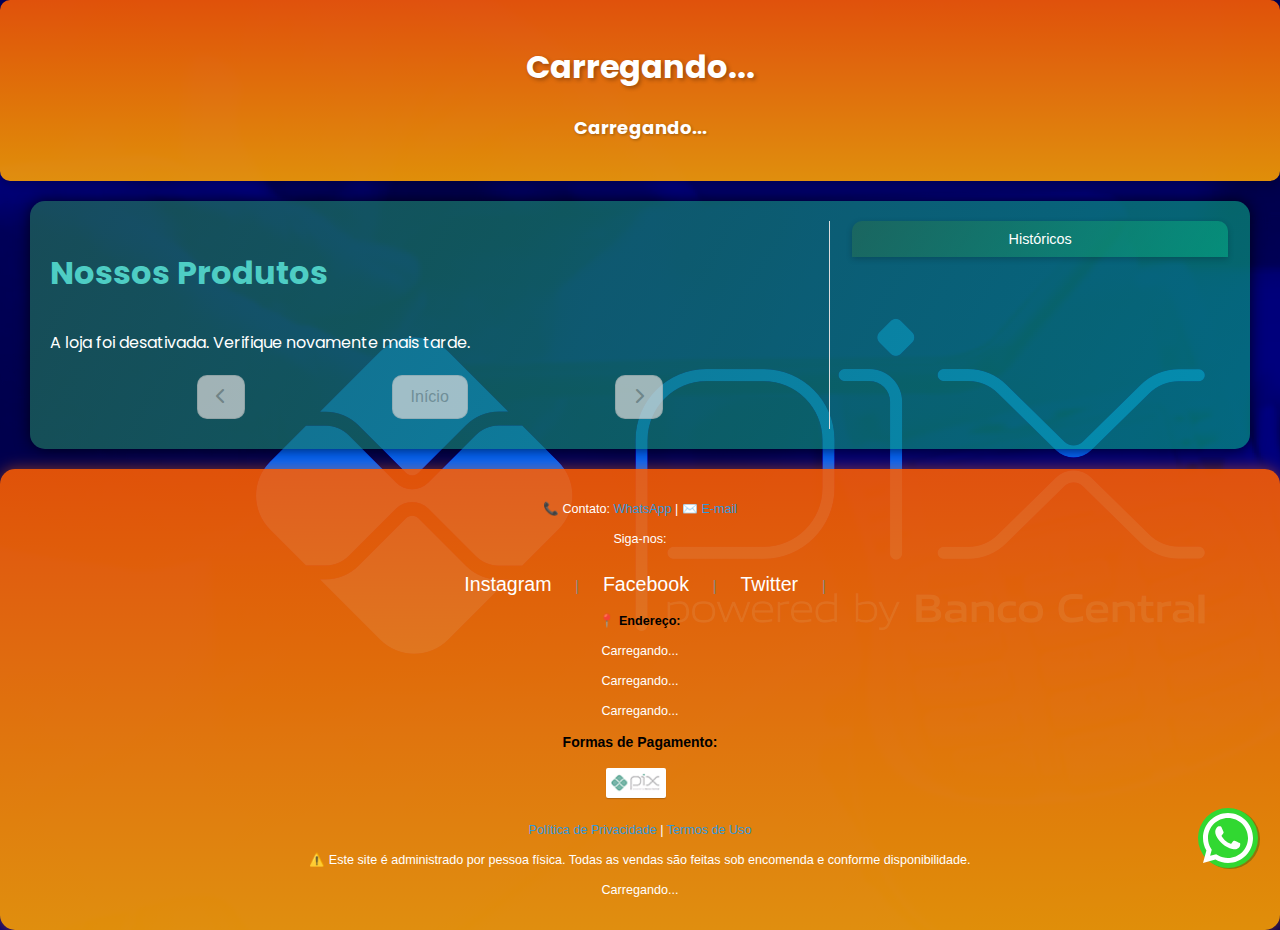
==== commit e4a3876f: "MeuPix/Loja (beta)" ====
--- a/loja.html
+++ b/loja.html
@@ -1,3 +1,4 @@
+
 <!DOCTYPE html>
 <html lang="pt-BR">
 
@@ -80,11 +81,13 @@
 
     /* Container Principal */
 .container {
-    max-width: 1200px;
-    margin: 20px auto;
+    margin-right: 30px;
+    margin-left: 30px;
+    margin-top: 20px;
+    margin-bottom: 20px;
     padding: 20px;
-    box-shadow: 0 0 15px #ff6700;
-    background: linear-gradient(231deg, #ffa200e0, #ff5d00e0);
+    box-shadow: 0 0 15px #000000bd;
+    background: linear-gradient(120deg, #206958b8, #05a582a1);
     border-radius: 15px;
     display: flex;
 }
@@ -123,7 +126,6 @@
     /* Item de Produto */
 .product {
     width: calc(50% - 20px);
-    border: 1px solid var(--light-gray);
     padding: 15px;
     margin-bottom: 20px;
     margin-right: 20px;
@@ -132,8 +134,8 @@
     transition: transform 0.2s ease, box-shadow 0.2s ease;
     box-sizing: border-box;
     border-radius: 15px;
-    box-shadow: 0 0 10px rgb(0 0 0);
-    background: #ffffff5e;
+    box-shadow: 0 0 10px rgb(0 0 0 / 53%);
+    background: linear-gradient(231deg, #ffa200e0, #ff5d00e0);
 }
 
 .product:nth-child(2n) {
@@ -161,7 +163,7 @@
 .product h3 {
     font-size: 1.5em;
     margin-bottom: 8px;
-    color: #3498db;
+    color: #ffffff;
     transition: color 0.3s ease;
 }
 
@@ -172,7 +174,7 @@
 .product p {
     font-size: 1.2em;
     margin-bottom: 12px;
-    color: #333;
+    color: #ffffff;
 }
 
     /* Badge de Desconto */
@@ -180,7 +182,7 @@
     position: absolute;
     top: 10px;
     left: 10px;
-    background: linear-gradient(47deg, #ff0000, #4800ff);
+    background: linear-gradient(118deg, #ff0000, #cc0000);
     color: white;
     padding: 5px 10px;
     border-radius: 5px;
@@ -191,7 +193,7 @@
 .discount-carrossel {
     position: absolute;
     top: 10px;
-    background: linear-gradient(47deg, #ff0000, #4800ff);
+    background: linear-gradient(118deg, #ff0000, #cc0000);
     color: white;
     padding: 5px 10px;
     border-radius: 5px;
@@ -252,15 +254,15 @@
 }
 
 .tab-button.active {
-    background: linear-gradient(120deg, #206958, #05a581);
+    box-shadow: 0 0 15px #ff6700;
+    background: linear-gradient(231deg, #ffa200e0, #ff5d00e0);
     color: #fff;
-    box-shadow: 0 4px 10px rgba(0, 0, 0, 0.3);
     z-index: 3;
 }
 
 /* Estilo base para os botões */
 button {
-    padding: 12px 24px;
+    padding: 12px 18px;
     font-size: 1em;
     border: none;
     border-radius: 8px;
@@ -612,6 +614,7 @@
     margin-bottom: 10px;
     border-radius: 12px;
     background-color: #ffab0096;
+    color: #000000;
 }
 
 .order-details h3 {
@@ -900,10 +903,19 @@
     display: inline-block;
 }
 
-    @media (max-width: 1246px) {
+@media (max-width: 1246px) {
+#featuredProductsCarousel {
+        margin-right: 0 !important;
+}
+
 .container {
-    flex-direction: column;
+    margin-right: 10px !important;
+    margin-left: 10px !important;
+    margin-top: 20px !important;
+    margin-bottom: 20px !important;
+    flex-direction: column-reverse;
     padding: 10px;
+    display: flex;
 }
 
 .products {
@@ -936,53 +948,6 @@
     width: 100%;
     margin-right: 0;
 }
-}
-
-.loja-fechada-mensagem {
-    text-align: center;
-    margin-bottom: 20px;
-}
-
-.not-alert {
-    padding: 15px;
-    border: 1px solid transparent;
-    border-radius: 4px;
-}
-
-.not-alert-danger {
-    color: #000000;
-}
-
-.not-alert p {
-    margin: 0;
-    font-size: 1em;
-}
-
-.not-alert table {
-    width: 100%;
-    margin-top: 10px;
-    border-collapse: collapse;
-}
-
-.not-alert table thead th {
-    background-color: #ffffff;
-    color: #000000;
-    padding: 8px;
-    border: 1px solid #ebccd1;
-}
-
-.not-alert table tbody td {
-    padding: 8px;
-    border: 1px solid #ebccd1;
-    text-align: left;
-}
-
-.not-alert table tbody tr:nth-child(even) {
-    background-color: #f9f9f9;
-}
-
-.uk-margin-xsmall-right {
-    margin-right: 5px;
 }
 
 #featuredProductsCarousel {
@@ -991,13 +956,61 @@
     margin-bottom: 20px;
     border-radius: 15px;
     margin-right: 20px;
-    border: 1px solid var(--light-gray);
     text-align: center;
     transition: transform 0.2s ease, box-shadow 0.2s ease;
     box-sizing: border-box;
     box-shadow: 0 0 10px rgb(0 0 0);
-    background: #ffffff5e;
-}
+    background: linear-gradient(24deg, #ff000078, #4800ff80);
+}
+
+.loja-fechada-mensagem {
+    text-align: center;
+    margin-bottom: 20px;
+}
+
+.not-alert {
+    padding: 15px;
+    border: 1px solid transparent;
+    border-radius: 4px;
+}
+
+.not-alert-danger {
+    color: #000000;
+}
+
+.not-alert p {
+    margin: 0;
+    font-size: 1em;
+}
+
+.not-alert table {
+    width: 100%;
+    margin-top: 10px;
+    border-collapse: collapse;
+}
+
+.not-alert table thead th {
+    background-color: #ffffff;
+    color: #000000;
+    padding: 8px;
+    border: 1px solid #ebccd1;
+}
+
+.not-alert table tbody td {
+    padding: 8px;
+    border: 1px solid #ebccd1;
+    text-align: left;
+}
+
+.not-alert table tbody tr:nth-child(even) {
+    background-color: #f9f9f9;
+}
+
+.uk-margin-xsmall-right {
+    margin-right: 5px;
+}
+
+
 
 .carousel-slide {
     display: flex;
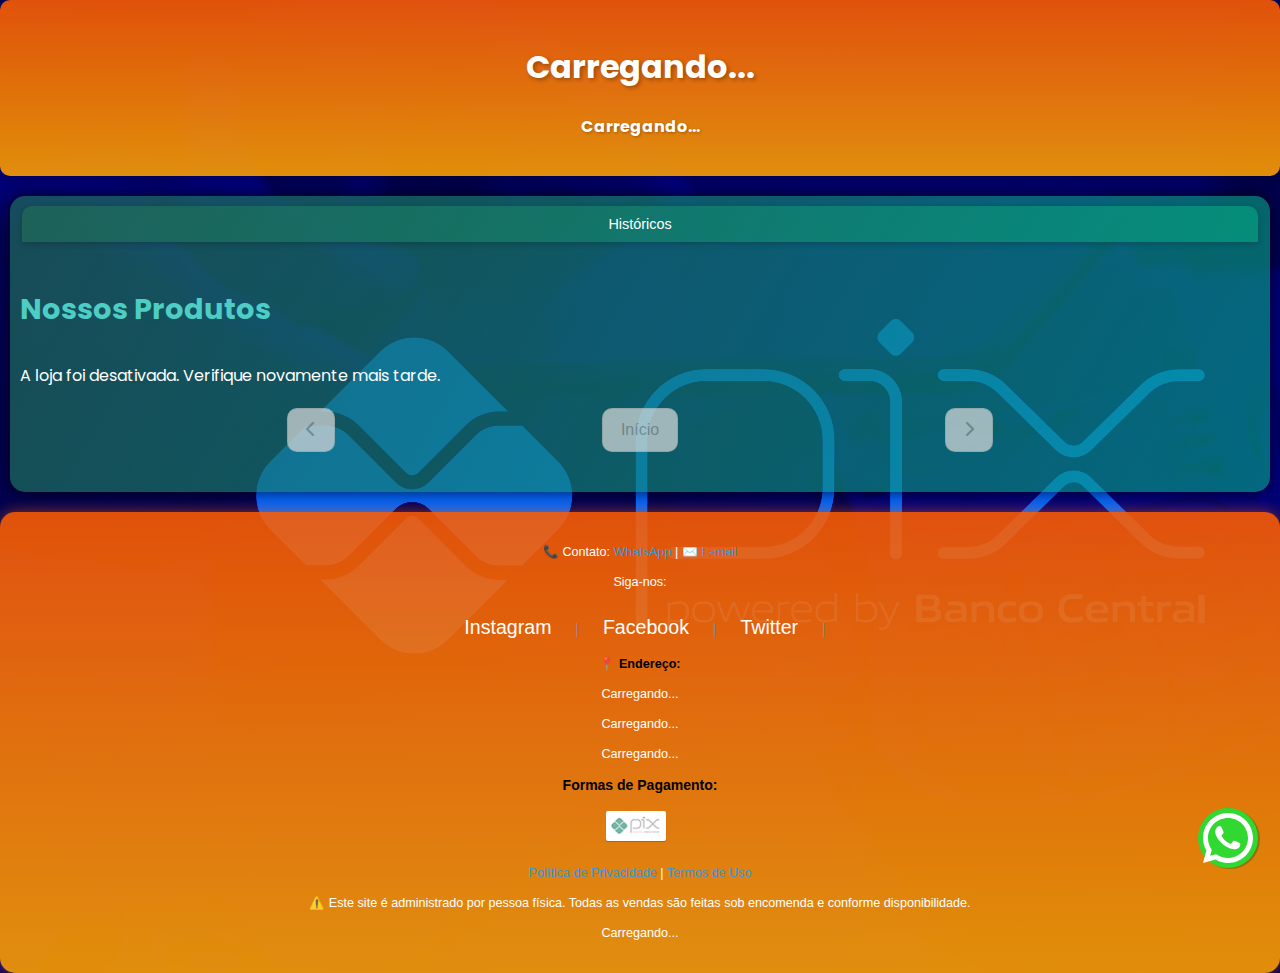
==== commit 29bdc5f7: "Loja (BETA)" ====
--- a/loja.html
+++ b/loja.html
@@ -903,9 +903,9 @@
     display: inline-block;
 }
 
-@media (max-width: 1246px) {
+@media (max-width: 1280px) {
 #featuredProductsCarousel {
-        margin-right: 0 !important;
+    margin-right: 0 !important;
 }
 
 .container {
@@ -1090,11 +1090,10 @@
     border-collapse: collapse;
 }
 
-    th,
-    td {
-    border: 1px solid #000000;
-    padding: 13px;
-    color: #000000;
+    th, td {
+    border: 3px solid #ffffff;
+    padding: 15px;
+    color: #ffffff;
     font-weight: bold;
 }
 	
@@ -1250,6 +1249,22 @@
     transform: rotate(-2deg)
 }
 }	
+
+.backgroundred {
+    background: linear-gradient(118deg, #ff0000, #cc0000);
+    color: white;
+    padding: 5px 10px;
+    border-radius: 5px;
+    font-size: 0.9em;
+}
+.backgroundverde {
+    background: linear-gradient(120deg, #206958, #05a582);
+    color: white;
+    padding: 5px 10px;
+    border-radius: 5px;
+    font-size: 0.9em;
+}
+
     </style>
 </head>
 
@@ -1360,7 +1375,7 @@
         <div id="carrinhocheckout">
         <h2>Produtos</h2>
         <ul id="cartListCheckout"></ul>
-        <p>Total do pedido: R$ <span id="TotalcartCheckout">0,00</span></p>
+        <p>Total do pedido: <span id="TotalcartCheckout">R$ 0,00</span></p>
         </div>
         <div class="button-group">
         <button class="btnInicio" type="button" onclick="generatePix()" id="generatePixButton">Gerar QR Code Pix</button>
@@ -1495,17 +1510,17 @@
     button.addEventListener('click', function () {
         const tabId = this.dataset.tab;
         showTab(tabId);
+    });
+  });
 });
-});
-});
-
-    function verificarStatusDaLoja() {
+
+function verificarStatusDaLoja() {
     const script = document.createElement('script');
     script.src = 'https://www.blogger.com/feeds/' + blog + '/pages/default?start-index=1&max-results=500&alt=json-in-script&callback=processarStatusDaLoja';
     document.body.appendChild(script);
 }
 
-    function processarStatusDaLoja(data) {
+function processarStatusDaLoja(data) {
     let fechada = false;
     let manutencao = false;
     let ativahorario = false;
@@ -1580,7 +1595,6 @@
     } else if (line.startsWith('termosUsoURL')) {
         termosUsoURL = line.split('termosUsoURL =')[1].trim();
     }
-
     });
         atualizarInterface(fechada, manutencao, ativahorario);
 
@@ -1704,13 +1718,12 @@
         if (privacidadeTermosParagrafo) {
         removerRedeSocial(privacidadeTermosParagrafo, null);
     }
-    }
-}
-}
-}
-
-
-    function atualizarInterface(fechada, manutencao, ativahorario) {
+   }
+  }
+ }
+}
+
+function atualizarInterface(fechada, manutencao, ativahorario) {
     const minecart = document.getElementById('floating-cart');
     const telaAtivada = document.querySelector('.products');
     const cartTabButton = document.querySelector('.tab-button[data-tab="cart"]');
@@ -1750,7 +1763,9 @@
     </div>
     `;
 } else if (ativahorario) {
-    getStoreStatus();
+    if (horariosFuncionamento) {
+        getStoreStatus();
+    }
 } else {
     // Loja aberta
     if (document.querySelector('.desativado')) {
@@ -1774,7 +1789,7 @@
 }
 }
 
-    function fetchProducts() {
+function fetchProducts() {
     const loadingMessage = document.getElementById('loadingMessage');
     const errorMessage = document.getElementById('errorMessage');
     const minecart = document.getElementById('floating-cart');
@@ -1925,9 +1940,7 @@
         ${discountBadgeHTML}
         <img src="${product.imageUrl}" alt="${product.name}">
         <h3>${product.name}</h3>
-        <p>${product.discount > 0 ? `De <strike>R$ ${product.originalPrice.toFixed(2)}</strike>
-        Por` : ``} R$ ${product.price.toFixed(2)}</p>
-
+        <p>${product.discount > 0 ? `De <strike class="backgroundred">R$ ${product.originalPrice.toFixed(2)}</strike> Por <span class="backgroundverde">${realBR(product.price.toFixed(2))}</span>` : `<span class="backgroundverde">${realBR(product.price.toFixed(2))}</span>`}</p>
         ${sizesHTML}
         ${quantityHTML}
        <button class="add-to-cart-button" onclick="addToCart('${product.name}', ${product.price}, '${product.imageUrl}', document.getElementById('${sizeSelectId}') ? document.getElementById('${sizeSelectId}').value : '', document.getElementById('${quantitySelectId}').value)">Adicionar ao Carrinho</button>
@@ -1968,7 +1981,6 @@
 }
 }
 
-    // Validação da quantidade
     if (!selectedQuantity) {
     showNotification("Por favor, selecione uma quantidade.", 'error');
     return;
@@ -2071,7 +2083,7 @@
     showNotification("Item removido do carrinho!", 'success');
 }
 
-    function updateCartDisplay() {
+function updateCartDisplay() {
   const cartList = document.getElementById('cartList');
   const cartTotalElement = document.getElementById('cartTotal');
   const cartListCheckout = document.getElementById('cartListCheckout');
@@ -2096,7 +2108,7 @@
     li.classList.add('cart-item');
     li.innerHTML = `
       <img src="${item.imageUrl}" alt="${item.name}">
-      <span>${item.name} ${item.selectedSize ? '(Tamanho: ' + item.selectedSize + ')' : ''} (Qtd: ${item.quantity}) - R$ ${subtotal.toFixed(2)}</span>
+      <span>${item.name} ${item.selectedSize ? '(Tamanho: ' + item.selectedSize + ')' : ''} (Qtd: ${item.quantity}) - ${realBR(subtotal.toFixed(2))}</span>
       <button class="remove-button" onclick="removeFromCart(${index})"><i class="fas fa-trash-alt"></i></i></button>
     `;
 
@@ -2104,7 +2116,7 @@
     li1.classList.add('cart-item');
     li1.innerHTML = `
       <img src="${item.imageUrl}" alt="${item.name}">
-      <span>${item.name} ${item.selectedSize ? '(Tamanho: ' + item.selectedSize + ')' : ''} (Qtd: ${item.quantity}) - R$ ${subtotal.toFixed(2)}</span>
+      <span>${item.name} ${item.selectedSize ? '(Tamanho: ' + item.selectedSize + ')' : ''} (Qtd: ${item.quantity}) - ${realBR(subtotal.toFixed(2))}</span>
     `;
 
     // Adiciona o item na lista do carrinho
@@ -2113,8 +2125,8 @@
   });
 
   // Atualiza o total
-  cartTotalElement.textContent = total.toFixed(2);
-  TotalcartCheckout.textContent = total.toFixed(2);
+  cartTotalElement.textContent = realBR(total.toFixed(2));
+  TotalcartCheckout.textContent = realBR(total.toFixed(2));
 
   // Habilita ou desabilita os botões conforme o carrinho esteja vazio ou não
   const cartHasItems = cart.length > 0;
@@ -2252,7 +2264,6 @@
     orderHistory.push(order);
     localStorage.setItem(blog, JSON.stringify(orderHistory));
 
-    // Tornar o modal fullscreen
     document.getElementById('myModal').classList.add('fullscreen');
     document.getElementById('qrCode').innerHTML = `<iframe src='${order.pixUrl}' style="width:100%; height:100%; border:none;"></iframe>`;
 
@@ -2268,14 +2279,13 @@
   ${deliveryOption === 'delivery' ? `Endereço: ${address}, ${cidade} - ${bairro}, ${postcode}` : 'Retirada no Local'}
 
   Itens do Pedido:
-  ${cart.map(item => `${item.name} ${item.selectedSize ? '(Tamanho: ' + item.selectedSize + ')' : ''} (Qtd: ${item.quantity}) - R$ ${(item.price * item.quantity).toFixed(2)}`).join('\n  ')}
-
-  Total: R$ ${valorNumerico}
+  ${cart.map(item => `${item.name} ${item.selectedSize ? '(Tamanho: ' + item.selectedSize + ')' : ''} (Qtd: ${item.quantity}) - ${realBR((item.price * item.quantity).toFixed(2))}`).join('\n  ')}
+
+  Total: ${realBR(valorNumerico)}
   Data da Compra: ${dataCompra}
 `;
-    //Link Pix: ${pixUrl}
-
-    whatsappMessage = encodeURIComponent(whatsappMessage);
+
+          whatsappMessage = encodeURIComponent(whatsappMessage);
     const whatsappLink = `https://wa.me/${whatsapp}?text=${whatsappMessage}`;
 
     window.open(whatsappLink, '_blank');
@@ -2293,7 +2303,7 @@
 }
 }
 
-    function openModal() {
+function openModal() {
     document.getElementById('myModal').style.display = 'block';
 }
 
@@ -2485,7 +2495,7 @@
     if (order.items && order.items.length > 0) {
     itemsList = order.items.map(item => {
         const itemTotal = item.price * item.quantity;
-        return `${item.name} ${item.selectedSize ? '(Tamanho: ' + item.selectedSize + ')' : ''} (Qtd: ${item.quantity}) - R$ ${itemTotal.toFixed(2)}`;}).join('\n  ');
+        return `${item.name} ${item.selectedSize ? '(Tamanho: ' + item.selectedSize + ')' : ''} (Qtd: ${item.quantity}) - ${realBR(itemTotal.toFixed(2))}`;}).join('\n  ');
 } else {
     itemsList = "Nenhum item no pedido.";
 }
@@ -2511,7 +2521,7 @@
   Itens do Pedido:
   ${itemsList}
 
-  Total: R$ ${order.total}
+  Total: ${realBR(order.total)}
   Data da Compra: ${dataCompra}
 `;
 
@@ -2662,8 +2672,7 @@
     ${discountBadgeHTML}
     <img src="${product.imageUrl}" alt="${product.name}" width="200" height="200">
     <h3>${product.name}</h3>
-    <p>${product.discount > 0 ? `De <strike>R$ ${product.originalPrice.toFixed(2)}</strike>
-    Por` : ``} R$ ${product.price.toFixed(2)}</p>
+    <p>${product.discount > 0 ? `De <strike class="backgroundred">R$ ${product.originalPrice.toFixed(2)}</strike> Por <span class="backgroundverde">${realBR(product.price.toFixed(2))}</span>` : `<span class="backgroundverde">${realBR(product.price.toFixed(2))}</span>`}</p>
     ${sizesHTML}
     ${quantityHTML}
     <button class="add-to-cart-button" onclick="addToCart('${product.name}', ${product.price},
@@ -2862,7 +2871,6 @@
     const minute = now.getMinutes();
     const currentTime = hour * 60 + minute; // Converter para minutos
 
-
     let isOpen = false;
     let openingTime = 0;
     let closingTime = 0;
@@ -2968,6 +2976,13 @@
     return tableHTML;
 }
 
+function realBR(input) { //R$ 325.325.232,53
+    valor = input.replace(/\D/g, '');
+    valor = (parseFloat(valor) / 100).toLocaleString('pt-BR', { style: 'currency', currency: 'BRL' });
+    valor = valor.toLocaleString('pt-BR');
+	return input.value = valor; 
+}
+
 function AbrirWhatsapp() {
     window.open("https://api.whatsapp.com/send?phone=" + encodeURIComponent(whatsapp), '_blank');
 }
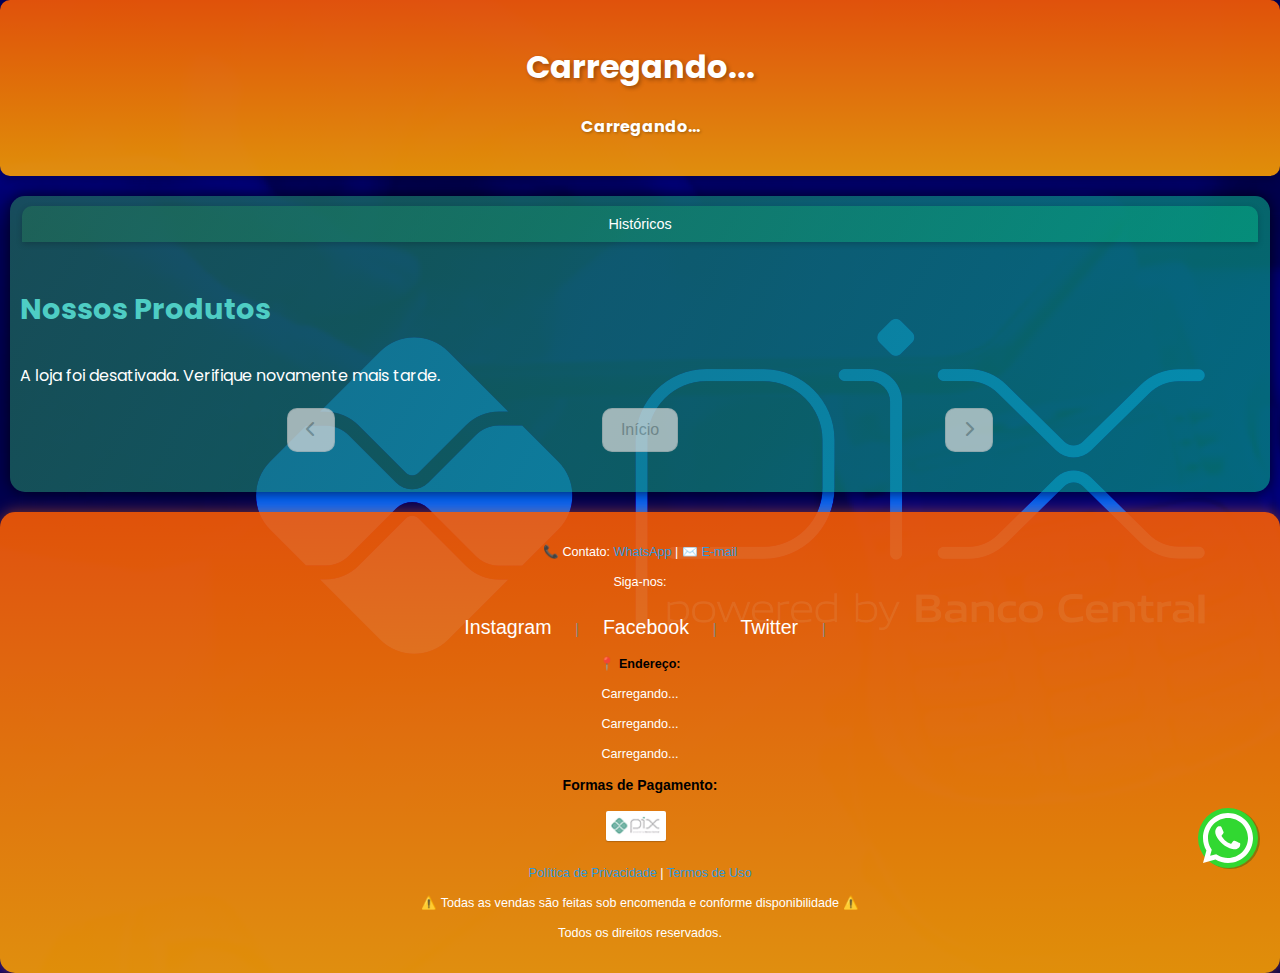
==== commit 42632584: "MeuPix/ (BETA)" ====
--- a/loja.html
+++ b/loja.html
@@ -748,6 +748,9 @@
     transition: opacity 0.5s ease-in-out, transform 0.3s ease;
     transform: translateX(100%);
 }
+.notification.atualizado {
+    background-color: #006eff;
+}
 
 .notification.success {
     background-color: #2ecc71;
@@ -1311,7 +1314,7 @@
     <div id="cart" class="tab-content active">
         <h2>Seu Carrinho</h2>
         <ul id="cartList"></ul>
-        <p>Total: R$ <span id="cartTotal">0,00</span></p>
+        <p>Total:<span id="cartTotal">R$ 0,00</span></p>
         <div class="button-group">
         <button class="ButtonFinalizarCompra" onclick="showTab('checkout')" id="proceedToCheckoutButton" disabled>Finalizar Compra</button>
         <button class="ButtonEsvaziarCarrinho" id="clearCartButton" onclick="clearCart()" disabled>Esvaziar Carrinho</button>
@@ -1434,10 +1437,9 @@
     <a id="termosUsoLink" href="#" target="_blank">Termos de Uso</a>
     </p>
 
-    <p>⚠️ Este site é administrado por pessoa física. Todas as vendas são feitas sob encomenda e conforme
-    disponibilidade.</p>
-
-    <p id="nomedalojarodape">Carregando...</p>
+    <p id="avisonorodape">⚠️ Todas as vendas são feitas sob encomenda e conforme disponibilidade ⚠️</p>
+    <p id="rodapedaloja">Todos os direitos reservados.</p>
+    
     </div>
     </footer>
 
@@ -1538,8 +1540,8 @@
         document.getElementById('descricao').textContent = descricao;
         document.getElementById('NomeDaLoja').textContent = nomedaloja;
         
-        titulo.textContent = "Meu Pix - Loja " + nomedaloja;
-        document.getElementById('nomedalojarodape').textContent = '© 2025 ' + nomedaloja + ' - Todos os direitos reservados.';
+        titulo.textContent = "Meu Pix - " + nomedaloja;
+        document.getElementById('rodapedaloja').textContent = '© 2025 ' + nomedaloja + ' - Todos os direitos reservados.';
 
         lines.forEach(line => {
         line = line.replace(/<[^>]*>/g, '').trim();
@@ -1594,6 +1596,9 @@
         politicaPrivacidadeURL = line.split('politicaPrivacidadeURL =')[1].trim();
     } else if (line.startsWith('termosUsoURL')) {
         termosUsoURL = line.split('termosUsoURL =')[1].trim();
+    } else if (line.startsWith('avisonorodape')) {
+        avisonorodape = line.split('avisonorodape =')[1].trim();
+        document.getElementById('avisonorodape').textContent = avisonorodape;
     }
     });
         atualizarInterface(fechada, manutencao, ativahorario);
@@ -1999,7 +2004,7 @@
      else {
     // Se a quantidade for diferente, atualiza a quantidade
     cart[existingItemIndex].quantity  = parseInt(selectedQuantity);
-    showNotification("Quantidade do produto atualizada!", 'success');
+    showNotification("Quantidade do produto atualizada!", 'atualizado');
  }
  } else {
       // O produto não existe no carrinho, então adicione-o
@@ -2052,7 +2057,7 @@
 } else {
     // Se a quantidade for diferente, atualiza a quantidade
     cart[existingItemIndex].quantity = parseInt(selectedQuantity);
-    showNotification("Quantidade do produto atualizada!", 'success');
+    showNotification("Quantidade do produto atualizada!", 'atualizado');
 }
 } else {
     // O produto não existe no carrinho, então adicione-o
@@ -2307,13 +2312,13 @@
     document.getElementById('myModal').style.display = 'block';
 }
 
-    function closeModal() {
+function closeModal() {
     document.getElementById('myModal').style.display = 'none';
     document.getElementById('myModal').classList.remove('fullscreen'); // Remove a classe fullscreen ao fechar
     document.getElementById('qrCode').innerHTML = '';
 }
 
-    function clearCart() {
+function clearCart() {
     cart = [];
     localStorage.removeItem(blog + 'cart');
     updateCartDisplay();
@@ -2342,29 +2347,28 @@
         const addressData = order.address || {};
         const nomeCliente = addressData.name || 'Nome não disponível';
         const enderecoCompleto = addressData.address ?
-        `${addressData.address}, ${addressData.city || 'Cidade não disponível'} - ${addressData.bairro || 'Bairro não disponível'}, ${addressData.postcode || 'CEP não disponível'}` :
-        'Endereço não disponível';
+        `${addressData.address}, ${addressData.city || 'Cidade não disponível'} - ${addressData.bairro || 'Bairro não disponível'}, ${addressData.postcode || 'CEP não disponível'}` : 'Endereço não disponível';
 
         let itemsList = "";
 
         if (order.items && order.items.length > 0) {
         itemsList = order.items.map(item => {
         const itemTotal = item.price * item.quantity;
-        return `<li style="list-style:none;"><img src="${item.imageUrl}" alt="${item.name}" width="40" height="40"> ${item.name} (Qtd: ${item.quantity}) - R$ ${itemTotal.toFixed(2)}</li>`;}).join('\n    ');
-    } else {
+        return `<li style="list-style:none;"><img src="${item.imageUrl}" alt="${item.name}" width="40" height="40"> ${item.name} (Qtd: ${item.quantity}) - ${realBR(itemTotal.toFixed(2))}</li>`;}).join('\n    ');
+        } else {
         itemsList = "Nenhum item no pedido.";
-    }
+        }
 
         let addressDisplay = "";
         let buttonRetirada = "";
         if (order.deliveryOption === 'delivery') {
         addressDisplay = `<p>Endereço: ${enderecoCompleto}</p>`;
-    } else {
+        } else {
         buttonRetirada = `
         <p>Retirada no Local</p>
         <button onclick="goToAddress()">Endereço de Retirada</button>
         `;
-    }
+        }
 
         const originalIndex = history.findIndex(item => item.id === order.id);
         const safeIndex = originalIndex !== -1 ? originalIndex : index; 
@@ -2380,7 +2384,7 @@
         <ul>
         ${itemsList}
         </ul>
-        <p>Total: R$ ${order.total}</p>
+        <p>Total: ${realBR(order.total)}</p>
         <div class="button-container">
         ${buttonRetirada}
         <button onclick="showPixQrCode(${originalIndex})">Ver QR Pix</button>
@@ -2400,91 +2404,89 @@
         document.getElementById('additionalInfo').value = '';
         document.getElementById('deliveryOption').value = '';
         toggleAddressFields();
-});
-
-    clearHistoryButton.style.display = '';
-} else {
-    orderHistoryList.textContent = "Nenhuma transação no histórico.";
+        });
+
+        clearHistoryButton.style.display = '';
+        } else {
+        orderHistoryList.textContent = "Nenhuma transação no histórico.";
         clearHistoryButton.style.display = 'none';
-
-}
-
-}
-
-    function goToAddress() {
+        }
+}
+
+function goToAddress() {
     const addressElement = document.querySelector('.rodape');
 
     if (addressElement) {
     addressElement.scrollIntoView({
         behavior: 'smooth'
-});
-} else {
+    });
+    } else {
     alert("Endereço para retirada não encontrado!");
-}
-}
-
-    function showPixQrCode(index) {
+    }
+}
+
+function showPixQrCode(index) {
     const order = orderHistory[index];
     document.getElementById('myModal').classList.add('fullscreen');
     document.getElementById('qrCode').innerHTML = `<iframe src='${order.pixUrl}' style="width:100%; height:100%; border:none;"></iframe>`;
     openModal();
 }
 
-    function generatePaymentId() {
+function generatePaymentId() {
     const characters = 'ABCDEFGHIJKLMNOPQRSTUVWXYZ0123456789';
     let paymentId = 'Pagamento';
     for (let i = 0; i < 4; i++) {
     paymentId += characters.charAt(Math.floor(Math.random() * characters.length));
-}
+    }
     return paymentId;
 }
 
-    function clearOrderHistory() {
+function clearOrderHistory() {
     if (confirm("Tem certeza que deseja apagar o histórico de pedidos?")) {
     orderHistory = [];
     localStorage.removeItem(blog);
     updateOrderHistoryDisplay();
     showNotification("Histórico de pedidos apagado!", 'success');
-}
-}
-
-    function showTab(tabId) {
+    }
+}
+
+function showTab(tabId) {
     const tabContents = document.querySelectorAll('.tab-content');
     const tabButtons = document.querySelectorAll('.tab-button');
 
     tabContents.forEach(content => {
     content.classList.remove('active');
     content.style.display = 'none';
-});
+    });
 
     tabButtons.forEach(button => {
     button.classList.remove('active');
-});
+    });
 
     const tabContent = document.getElementById(tabId);
     if (tabContent) {
     tabContent.classList.add('active');
     tabContent.style.display = 'block';
-} else {}
+    } else {}
 
     const tabButton = document.querySelector(`.tab-button[data-tab="${tabId}"]`);
 
     if (tabButton) {
     tabButton.classList.add('active');
-} else {}
+    } else {}
 
     const proceedToCheckoutButton = document.getElementById('proceedToCheckoutButton');
 
     if (proceedToCheckoutButton) {
     if (tabId === 'checkout') {
         proceedToCheckoutButton.style.display = 'none';
-} else {
+    } else {
         proceedToCheckoutButton.style.display = 'inline-block';
-}
-}
+    }
+    }
     document.getElementById(tabId).scrollIntoView({
     behavior: 'smooth'
-});
+    });
 }
 
 function resendWhatsappMessage(index) {
@@ -2496,17 +2498,17 @@
     itemsList = order.items.map(item => {
         const itemTotal = item.price * item.quantity;
         return `${item.name} ${item.selectedSize ? '(Tamanho: ' + item.selectedSize + ')' : ''} (Qtd: ${item.quantity}) - ${realBR(itemTotal.toFixed(2))}`;}).join('\n  ');
-} else {
+    } else {
     itemsList = "Nenhum item no pedido.";
-}
+    }
 
     let addressInfo = "";
     if (order.deliveryOption === 'delivery') {
     addressInfo =
         ` Endereço: ${order.address.address}, ${order.address.city} - ${order.address.bairro}, ${order.address.postcode}`;
-} else {
+    } else {
     addressInfo = "Retirada no Local";
-}
+    }
 
 const whatsappMessage = `
   Pedido #${order.id} (REENVIO)
@@ -2532,14 +2534,14 @@
     showNotification(`Mensagem do pedido #${order.id} reenviada para o WhatsApp!`, 'success');
 }
 
-    function previousPage() {
+function previousPage() {
     if (currentPage > 1) {
     currentPage--;
     displayProducts();
     document.getElementById('productList').scrollIntoView({
         behavior: 'smooth'
-});
-}
+    });
+    }
 }
 
 function nextPage() {
@@ -2548,20 +2550,20 @@
     currentPage++;
     document.getElementById('productList').scrollIntoView({
         behavior: 'smooth'
-});
+    });
     displayProducts();
-}
-}
-
-    function goToPage(page) {
+    }
+}
+
+function goToPage(page) {
     currentPage = page;
     displayProducts();
     document.getElementById('productList').scrollIntoView({
     behavior: 'smooth'
-});
-}
-
-    function updatePaginationButtons() {
+    });
+}
+
+function updatePaginationButtons() {
     const btnInicio = document.getElementById('btnInicio');
     const btnAnterior = document.getElementById('btnAnterior');
     const btnProximo = document.getElementById('btnProximo');
@@ -2575,10 +2577,9 @@
     btnInicio.onclick = () => goToPage(1);
     btnAnterior.onclick = previousPage;
     btnProximo.onclick = nextPage;
-
-}
-
-    function showNotification(message, type = 'success') {
+}
+
+function showNotification(message, type = 'success') {
     const notificationContainer = document.getElementById('notification-container');
 
     const notification = document.createElement('div');
@@ -2588,20 +2589,13 @@
     notificationContainer.appendChild(notification);
 
 
-    setTimeout(() => {
-    notification.classList.add('show');
-
-    setTimeout(() => {
-        notification.classList.remove('show');
-        setTimeout(() => {
-        notificationContainer.removeChild(notification);
-    }, 300);
-}, 3000);
-}, 10);
-}
+    setTimeout(() => { notification.classList.add('show');
+    setTimeout(() => { notification.classList.remove('show'); 
+    setTimeout(() => { notificationContainer.removeChild(notification); }, 300);}, 3000);}, 10);
+    }
 
     // --- Carrossel ---
-    function initializeCarousel() {
+function initializeCarousel() {
     const carouselSlide = document.querySelector('.carousel-slide');
     const prevBtn = document.getElementById('prevBtn');
     const nextBtn = document.getElementById('nextBtn');
@@ -2609,7 +2603,7 @@
     if (!carouselSlide || !prevBtn || !nextBtn) {
     console.warn('Carrossel não inicializado corretamente. Verifique os elementos.');
     return;
-}
+    }
 
     let slideIndex = 0;
 
@@ -2619,18 +2613,18 @@
     slideIndex++;
     if (slideIndex >= carouselProducts.length) {
         slideIndex = 0;
-}
+    }
     carouselSlide.style.transform = `translateX(-${slideIndex * 100}%)`;
-}
+    }
 
     nextBtn.addEventListener('click', showSlide);
     prevBtn.addEventListener('click', () => {
     slideIndex--;
     if (slideIndex < 0) {
         slideIndex = carouselProducts.length - 1;
-}
+    }
     carouselSlide.style.transform = `translateX(-${slideIndex * 100}%)`;
-});
+    });
 
     // Limpa o carrossel antes de adicionar novos itens
     carouselSlide.innerHTML = '';
@@ -2655,7 +2649,7 @@
     ${product.sizes.map(size => `<option value="${size}">${size}</option>`).join('')}
     </select>
     `;
-}
+    }
 
     quantityHTML = `
     <label for="${quantitySelectId}">Quantidade:</label>
@@ -2665,7 +2659,7 @@
     `;
     if (product.discount > 0) {
         discountBadgeHTML = `<div class="discount-carrossel">-${product.discount}%</div>`;
-}
+    }
 
 
     carouselItem.innerHTML = `
@@ -2681,16 +2675,16 @@
     <button class="buy-now-button" onclick="buyNowCarousel(this, '${product.name}')">Comprar Agora</button>
     `;
     carouselSlide.appendChild(carouselItem);
-});
-}
-
-    function buyNowCarousel(button, productName) {
+    });
+}
+
+function buyNowCarousel(button, productName) {
     const product = carouselProducts.find(p => p.name === productName);
 
     if (!product) {
     showNotification("Produto não encontrado.", 'error');
     return;
-}
+    }
 
     const sizeSelectId = `carouselSizeSelect_${product.name}`;
     const quantitySelectId = `carouselQuantitySelect_${product.name}`;
@@ -2704,40 +2698,38 @@
     if (product.sizes && Array.isArray(product.sizes) && product.sizes.length > 0 && !selectedSize) {
     showNotification("Por favor, selecione um tamanho.", 'error');
     return;
-}
+    }
 
     if (!selectedQuantity) {
     showNotification("Por favor, selecione uma quantidade.", 'error');
     return;
-}
+    }
 
     const existingItemIndex = cart.findIndex(item => item.name === product.name && item.selectedSize === selectedSize);
 
-// Verifica se o produto já existe no carrinho
-if (existingItemIndex > -1) {
-    // O produto já existe no carrinho, então verifica se a quantidade é a mesma
+
+    if (existingItemIndex > -1) {
+
     const existingItem = cart.find(item => item.name === product.name && item.selectedSize === selectedSize && item.quantity === parseInt(selectedQuantity));
 
     if (existingItem) {
        showNotification("Produto já adicionado no carrinho!", 'error');
- }
+    }
     else {
-       // Se a quantidade for diferente, atualiza a quantidade
        cart[existingItemIndex].quantity  = parseInt(selectedQuantity);
-       showNotification("Quantidade do produto atualizada!", 'success');
-}
-} else {
-     // O produto não existe no carrinho, então adicione-o
+       showNotification("Quantidade do produto atualizada!", 'atualizado');
+    }
+    } else {
       cart.push({
      name: product.name,
      price: product.price,
      quantity: parseInt(selectedQuantity),
      imageUrl: product.imageUrl,
      selectedSize: selectedSize
-  });
+    });
 
       showNotification("Produto adicionado ao carrinho", 'success');
-}
+    }
     showTab('checkout');
     localStorage.setItem(blog + 'cart', JSON.stringify(cart));
     updateCartDisplay();
@@ -2747,17 +2739,15 @@
 }
 
 
-    // Função para criar o botão "Comprar Agora"
-    function createBuyNowButton(product) {
+function createBuyNowButton(product) {
     const button = document.createElement('button');
     button.classList.add('buy-now-button');
     button.textContent = 'Comprar Agora';
-    button.onclick = () => buyNow(product); // Chama a função buyNow
+    button.onclick = () => buyNow(product);
     return button;
 }
 
-    // Função para verificar a validade do CEP
-    async function isCepValido(cep) {
+async function isCepValido(cep) {
     let cepLimpo = cep.replace(/\D/g, '');
     if (cepLimpo.length !== 8) return false;
 
@@ -2770,23 +2760,23 @@
 
     if (unidadefederativa && data.uf !== unidadefederativa) {
         isValid = false;
-}
+    }
     if (cidade && data.localidade !== cidade) {
         isValid = false;
-}
+    }
     if (bairro && data.bairro !== bairro) {
         isValid = false;
-}
+    }
 
     return isValid;
 
-} catch (error) {
+    } catch (error) {
     console.error("Erro ao buscar o CEP:", error);
     return false;
-}
-}
-
-    document.getElementById("postcode").addEventListener("blur", async function () {
+    }
+}
+
+document.getElementById("postcode").addEventListener("blur", async function () {
     let cep = this.value.replace(/\D/g, ''); // Remove caracteres não numéricos
 
     if (cep.length === 8) {
@@ -2828,13 +2818,13 @@
     } else {
         showNotification("CEP não encontrado!", 'error');
     }
-} catch (error) {
+    } catch (error) {
         console.error("Erro ao buscar o CEP:", error);
-}
-} else {
+    }
+    } else {
     showNotification("CEP inválido!", 'error');
-}
-});
+    }
+    });
 
     function toggleAddressFields() {
     const deliveryOption = document.getElementById('deliveryOption').value;
@@ -2847,7 +2837,7 @@
     document.getElementById('address').setAttribute('required', '');
     document.getElementById('city').setAttribute('required', '');
     document.getElementById('bairro').setAttribute('required', '');
-} else {
+    } else {
     addressFields.style.display = 'none';
     // Remove o atributo 'required' dos campos de endereço
     document.getElementById('postcode').removeAttribute('required');
@@ -2860,16 +2850,15 @@
     document.getElementById('address').value = '';
     document.getElementById('city').value = '';
     document.getElementById('bairro').value = '';
-}
-}
-
-    // Nova função para verificar o status da loja e exibir mensagem
-    function getStoreStatus() {
+    }
+}
+
+function getStoreStatus() {
     const now = new Date();
-    const dayOfWeek = now.getDay(); // 0 (Domingo) - 6 (Sábado)
+    const dayOfWeek = now.getDay();
     const hour = now.getHours();
     const minute = now.getMinutes();
-    const currentTime = hour * 60 + minute; // Converter para minutos
+    const currentTime = hour * 60 + minute; 
 
     let isOpen = false;
     let openingTime = 0;
@@ -2887,15 +2876,15 @@
         cartTabButton.disabled = true;
         cartTabButton.style.display = 'none';
         document.getElementById('cart').style.display = 'none';
-}
+    }
     if (checkoutTabButton) {
         checkoutTabButton.classList.add('disabled-tab');
         checkoutTabButton.disabled = true;
         checkoutTabButton.style.display = 'none';
-}
+    }
     const featuredProductsCarousel = document.getElementById('featuredProductsCarousel');
     if (featuredProductsCarousel) featuredProductsCarousel.style.display = 'none';
-}
+    }
 
     const horariosArray = horariosFuncionamento.split(';');
     const diasSemana = ['Domingo', 'Segunda', 'Terça', 'Quarta', 'Quinta', 'Sexta', 'Sábado'];
@@ -2908,8 +2897,8 @@
         dia: dia.trim(),
         tempo: tempo.trim()
     };
-}
-});
+    }
+    });
 
     const statusLojaDiv = document.getElementById('products');
     const LojaAberta = document.getElementById('statusLoja');
@@ -2920,7 +2909,7 @@
     desativarInterface();
     clearInterval(intervalID2);
     return;
-}
+    }
 
     if (horarioDia) {
     const [abertura, fechamento] = horarioDia.tempo.split('-');
@@ -2935,13 +2924,13 @@
         if (currentTime >= openingTime && currentTime <= closingTime) {
         isOpen = true;
     }
-}
-}
+    }
+    }
 
     // Exibir mensagem de status da loja
     if (isOpen) {
     LojaAberta.innerHTML = '<p class="loja-aberta">Loja Aberta! Boas compras!</p>';
-} else {
+    } else {
     statusLojaDiv.innerHTML = ''; // Limpar mensagens anteriores
     LojaAberta.innerHTML = '<p class="loja-fechada">Loja Fechada!</p>';
     statusLojaDiv.innerHTML =
@@ -2949,28 +2938,25 @@
     desativarInterface();
     clearInterval(intervalID2);
     return;
-}
+    }
 
     var intervalID2 = setInterval(getStoreStatus, 60000);
 }
 
-    // Função para gerar a tabela de horários de funcionamento
-    function generateScheduleTable(horarios) {
+function generateScheduleTable(horarios) {
     const horariosArray = horarios.split(';');
-    let tableHTML =
-    '<table><thead><tr><th>Dia da Semana</th><th>Horário de Abertura</th><th>Horário de Fechamento</th></tr></thead><tbody>';
+    let tableHTML = '<table><thead><tr><th>Dia da Semana</th><th>Horário de Abertura</th><th>Horário de Fechamento</th></tr></thead><tbody>';
 
     horariosArray.forEach(horario => {
     const [dia, tempo] = horario.split(':');
 
     if (tempo === 'FECHADO') {
         tableHTML += `<tr><td>${dia.trim()}</td><td colspan="2">FECHADO</td></tr>`;
-} else {
+    } else {
         const [abertura, fechamento] = tempo.split('-');
         tableHTML += `<tr><td>${dia.trim()}</td><td>${abertura.trim()}</td><td>${fechamento}</td></tr>`;
-}
-
-});
+    }
+    });
 
     tableHTML += '</tbody></table>';
     return tableHTML;
@@ -2990,14 +2976,14 @@
     const conversation = document.getElementById("whatswidget-conversation");
     let chatOpen = false;
 
-    function openChat() {
+function openChat() {
     if (!chatOpen) {
     conversation.style.display = "block";
     conversation.style.opacity = "1";
-} else {
+    } else {
     conversation.style.opacity = "0";
     conversation.style.display = "none";
-}
+    }
     chatOpen = !chatOpen;
 }
 
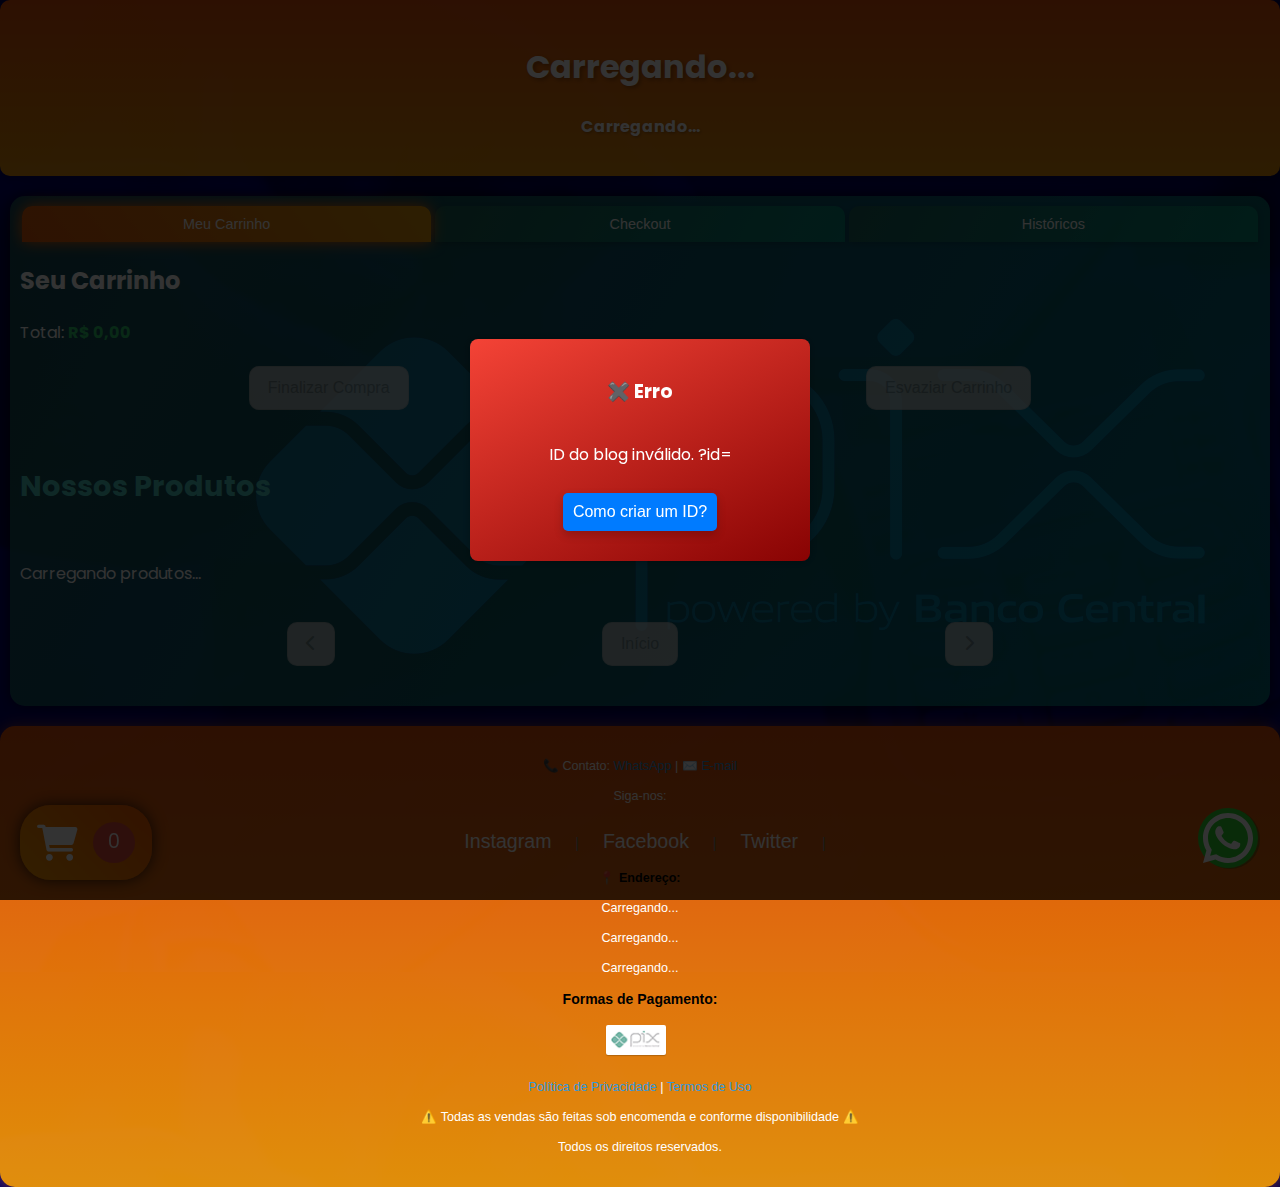
==== commit 1d346cb2: "Loja (BETA)" ====
--- a/loja.html
+++ b/loja.html
@@ -583,8 +583,7 @@
     appearance: none;
     -webkit-appearance: none;
     -moz-appearance: none;
-    background-image:
-    url('data:image/svg+xml;charset=US-ASCII,%3Csvg%20xmlns%3D%22http%3A%2F%2Fwww.w3.org%2F2000%2Fsvg%22%20viewBox%3D%220%200%2024%2024%22%3E%3Cpath%20fill%3D%22%23343a40%22%20d%3D%22M7%2C10l5%2C5l5%2C-5H7z%22%2F%3E%3C%2Fsvg%3E');
+    background-image: url('data:image/svg+xml;charset=US-ASCII,%3Csvg%20xmlns%3D%22http%3A%2F%2Fwww.w3.org%2F2000%2Fsvg%22%20viewBox%3D%220%200%2024%2024%22%3E%3Cpath%20fill%3D%22%23343a40%22%20d%3D%22M7%2C10l5%2C5l5%2C-5H7z%22%2F%3E%3C%2Fsvg%3E');
     background-repeat: no-repeat;
     background-position: right 12px top 50%;
     background-size: 18px;
@@ -618,7 +617,7 @@
 }
 
 .order-details h3 {
-    color: #2ecc71;
+    color: #000000;
     margin-bottom: 10px;
 }
 
@@ -629,7 +628,7 @@
 .order-details h4 {
     margin-top: 15px;
     margin-bottom: 10px;
-    color: #3498db;
+    color: #055d00;
 }
 
 .order-details ul {
@@ -1106,7 +1105,7 @@
     position: fixed !important;
     bottom: 20px !important;
     right: 30px !important;
-    z-index: 1001 !important
+    z-index: 100;
 }
 
 .whatswidget-conversation {
@@ -1267,7 +1266,52 @@
     border-radius: 5px;
     font-size: 0.9em;
 }
-
+#modalErro {
+            display: flex;
+            position: fixed;
+            top: 0;
+            left: 0;
+            width: 100%;
+            height: 100%;
+            background: rgba(0, 0, 0, 0.8);
+            justify-content: center;
+            align-items: center;
+            z-index: 101;
+        }
+        #modalErro .conteudo {
+            padding: 20px;
+            text-align: center;
+            border-radius: 8px;
+            width: 300px;
+            box-shadow: 0 0 10px rgba(0, 0, 0, 0.3);
+        }
+        #modalErro .botaoAjuda {
+            background-color: #007BFF;
+            color: white;
+        }
+        #modalErro .botaoFechar {
+            background-color: #ff0000;
+            color: white;
+        }
+        /* Estilos para os tipos de mensagem */
+        #modalErro.success .conteudo {
+            background: linear-gradient(153deg, #4CAF50, #028329);
+            color: white;
+        }
+        #modalErro.error .conteudo {
+            background: linear-gradient(153deg, #f44336, #880303);
+            color: white;
+            display: flex;
+            flex-direction: column;
+            align-items: center;
+        }
+        #modalErro button {
+            margin-top: 10px;
+            padding: 10px;
+            border: none;
+            border-radius: 5px;
+            cursor: pointer;
+        }
     </style>
 </head>
 
@@ -1314,7 +1358,7 @@
     <div id="cart" class="tab-content active">
         <h2>Seu Carrinho</h2>
         <ul id="cartList"></ul>
-        <p>Total:<span id="cartTotal">R$ 0,00</span></p>
+        <p>Total: <span id="cartTotal">R$ 0,00</span></p>
         <div class="button-group">
         <button class="ButtonFinalizarCompra" onclick="showTab('checkout')" id="proceedToCheckoutButton" disabled>Finalizar Compra</button>
         <button class="ButtonEsvaziarCarrinho" id="clearCartButton" onclick="clearCart()" disabled>Esvaziar Carrinho</button>
@@ -1454,7 +1498,7 @@
         <div id="whatswidget-widget-wrapper" class="whatswidget-widget-wrapper" style="all:revert;">
         <div id="whatswidget-conversation" class="whatswidget-conversation" style="display: none; opacity: 0;">
         <div class="whatswidget-conversation-header" style="all:revert;">
-            <div id="whatswidget-conversation-title" class="whatswidget-conversation-title" style="all:revert;"><span id="nome1">Davi Silva</span></div>
+            <div id="whatswidget-conversation-title" class="whatswidget-conversation-title" style="all:revert;"><span id="nome1"></span></div>
         </div>
         <div id="whatswidget-conversation-message" class="whatswidget-conversation-message " style="all:revert;">Qualquer dúvida estou a disposição.</div>
         <div class="whatswidget-conversation-cta" style="all:revert; cursor: pointer;">
@@ -1475,10 +1519,12 @@
 
     <script>
     const Params = new URLSearchParams(window.location.search);
-    const blog = Params.get('minhaloja') || '';
+  
+  const blog = Params.get('id');
+  let cart = JSON.parse(localStorage.getItem(blog + 'cart')) || [];
+  let orderHistory = JSON.parse(localStorage.getItem(blog)) || [];
     let products = [];
-    let cart = JSON.parse(localStorage.getItem(blog + 'cart')) || [];
-    let orderHistory = JSON.parse(localStorage.getItem(blog)) || [];
+
     let carouselProducts = [];
     let MeuPix = '';
     let whatsapp = '';
@@ -1499,12 +1545,22 @@
     const productsPerPage = 10;
 
     document.addEventListener('DOMContentLoaded', function () {
+    if (!Params || Params.keys().next().done) {
+      // Sem parâmetros encontrados, faça algo aqui (opcional)
+    } else {
+      // Verifica se os parâmetros necessários estão presentes
+    if (!Params.has('id')) {
+    exibirModalErro("Insira o valor no parâmetro ?id=", false, false, 'error');
+    return;
+    } else {
+
+    }
+    }
     verificarStatusDaLoja();
     updateCartDisplay();
     updateOrderHistoryDisplay();
     updateMiniCartCount();
     updateFloatingCartCount();
-    fetchProducts();
     updateFloatingCartAccessibilityLabel(); // Inicializa a label ARIA
 
     const tabButtons = document.querySelectorAll('.tab-button');
@@ -1516,13 +1572,71 @@
   });
 });
 
+function exibirModalErro(mensagem, comb, x, tipo = 'error') {
+    // Verifica se já existe um modal e remove antes de criar outro
+    let modalExistente = document.getElementById('modalErro');
+    if (modalExistente) {
+        modalExistente.remove();
+    }
+
+    // Criação do modal
+    let modal2 = document.createElement('div');
+    modal2.id = 'modalErro';
+
+    // Criação do conteúdo do modal
+    let conteudo = document.createElement('div');
+    conteudo.className = "conteudo";
+    conteudo.innerHTML = `
+        <h3>${tipo === 'error' ? '✖️ Erro' : '✔️ Sucesso'}</h3>
+        <p>${mensagem}</p>
+    `;
+
+    // Adiciona o botão "Como criar um ID?" se `comb` for verdadeiro
+    if (comb) {
+        let botaoAjuda = document.createElement('a');
+        botaoAjuda.href = "https://chat-meupix.blogspot.com/2025/03/cria-sua-loja-virtual-com.html";
+        botaoAjuda.target = "_blank";
+
+        let botao = document.createElement('button');
+        botao.className = "botaoAjuda";
+        botao.innerText = "Como criar um ID?";
+        botaoAjuda.appendChild(botao);
+        conteudo.appendChild(botaoAjuda);
+    }
+
+    // Adiciona o botão "Fechar" se `x` for verdadeiro
+    if (x) {
+        let botaoFechar = document.createElement('button');
+        botaoFechar.className = "botaoFechar";
+        botaoFechar.innerText = "Fechar";
+        botaoFechar.onclick = function () {
+            modal2.remove();
+        };
+
+        conteudo.appendChild(botaoFechar);
+    }
+
+    // Adiciona a classe do tipo ao modal
+    modal2.classList.add(tipo); // Adiciona 'success' ou 'error'
+
+    modal2.appendChild(conteudo);
+    document.body.appendChild(modal2);
+}
+
 function verificarStatusDaLoja() {
     const script = document.createElement('script');
     script.src = 'https://www.blogger.com/feeds/' + blog + '/pages/default?start-index=1&max-results=500&alt=json-in-script&callback=processarStatusDaLoja';
+    
+    script.onerror = function () {
+            exibirModalErro("ID do blog inválido. ?id=", true, false, 'error');
+        };
+    
     document.body.appendChild(script);
 }
 
 function processarStatusDaLoja(data) {
+    const verificar = data.feed.link[2].href;
+    console.error(verificar);
     let fechada = false;
     let manutencao = false;
     let ativahorario = false;
@@ -1540,7 +1654,7 @@
         document.getElementById('descricao').textContent = descricao;
         document.getElementById('NomeDaLoja').textContent = nomedaloja;
         
-        titulo.textContent = "Meu Pix - " + nomedaloja;
+        titulo.textContent = "Meu Pix - Loja " + nomedaloja;
         document.getElementById('rodapedaloja').textContent = '© 2025 ' + nomedaloja + ' - Todos os direitos reservados.';
 
         lines.forEach(line => {
@@ -1726,6 +1840,7 @@
    }
   }
  }
+ fetchProducts();
 }
 
 function atualizarInterface(fechada, manutencao, ativahorario) {
